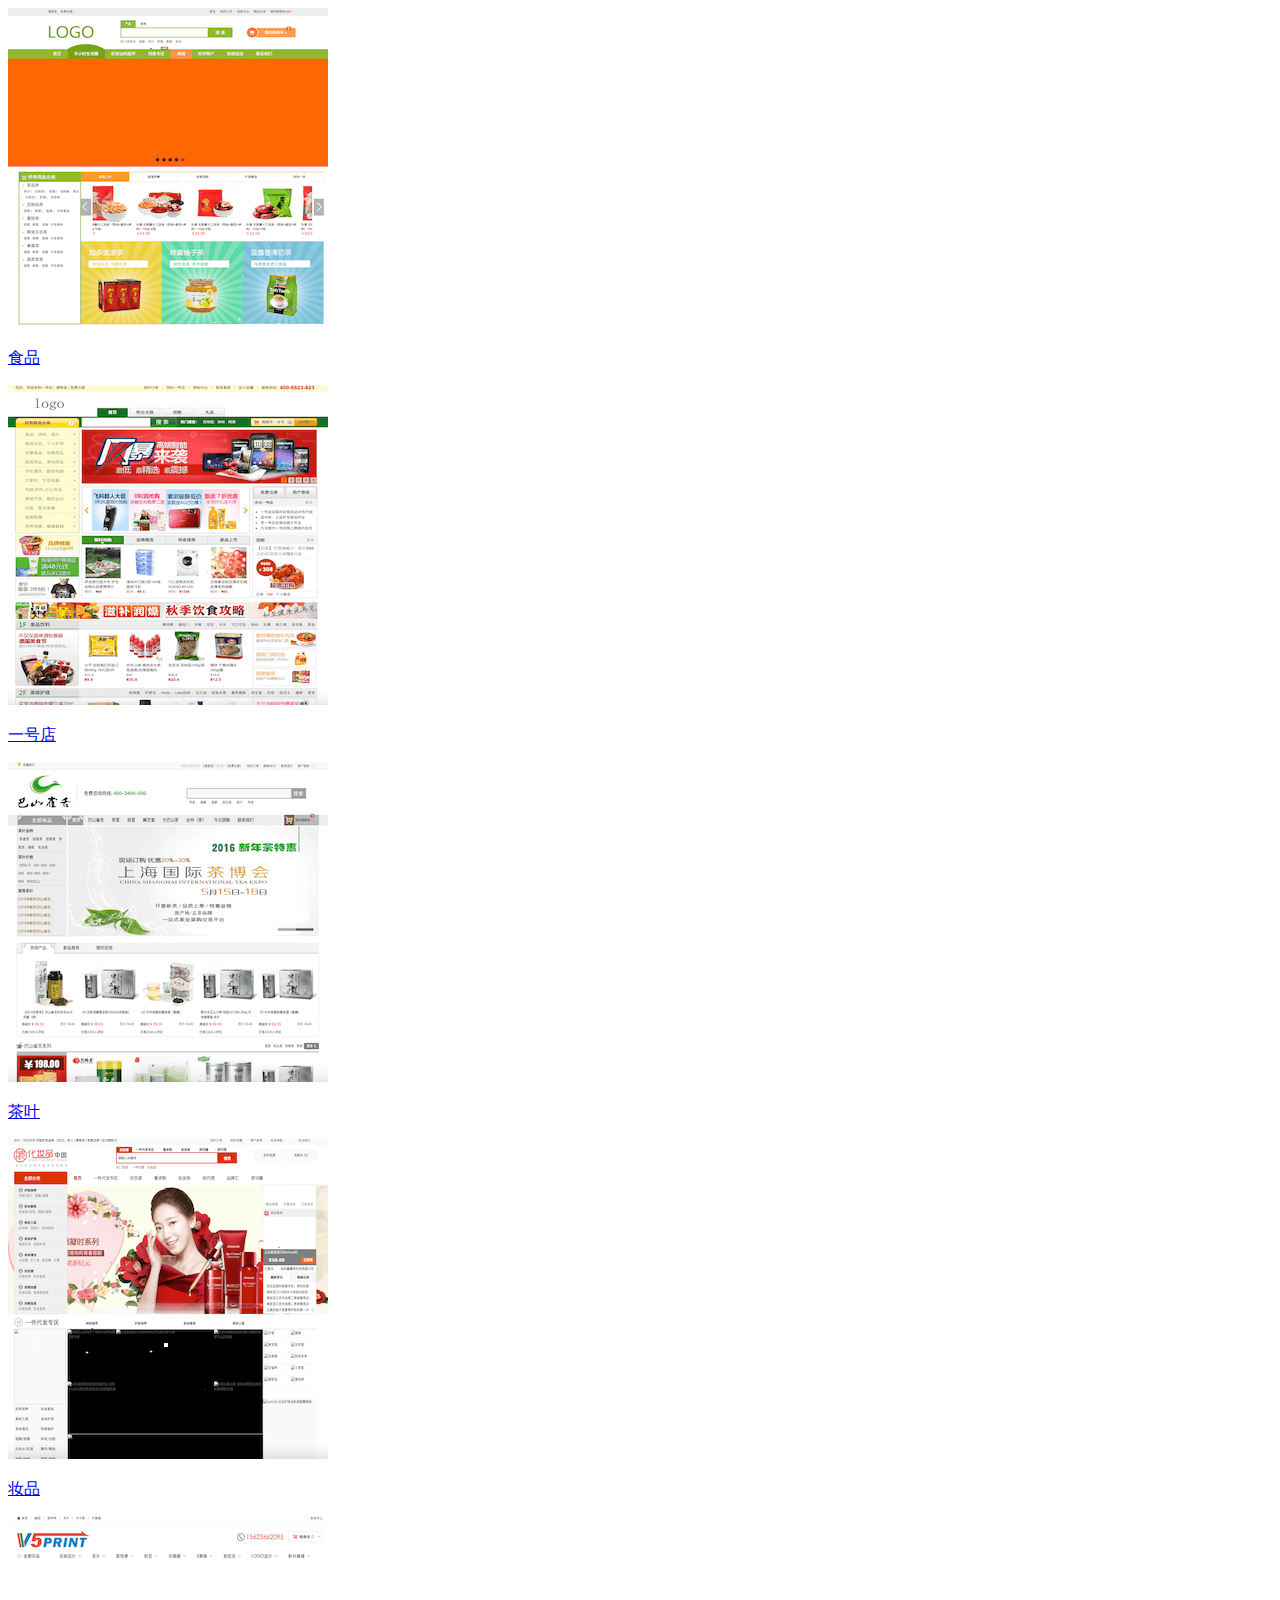
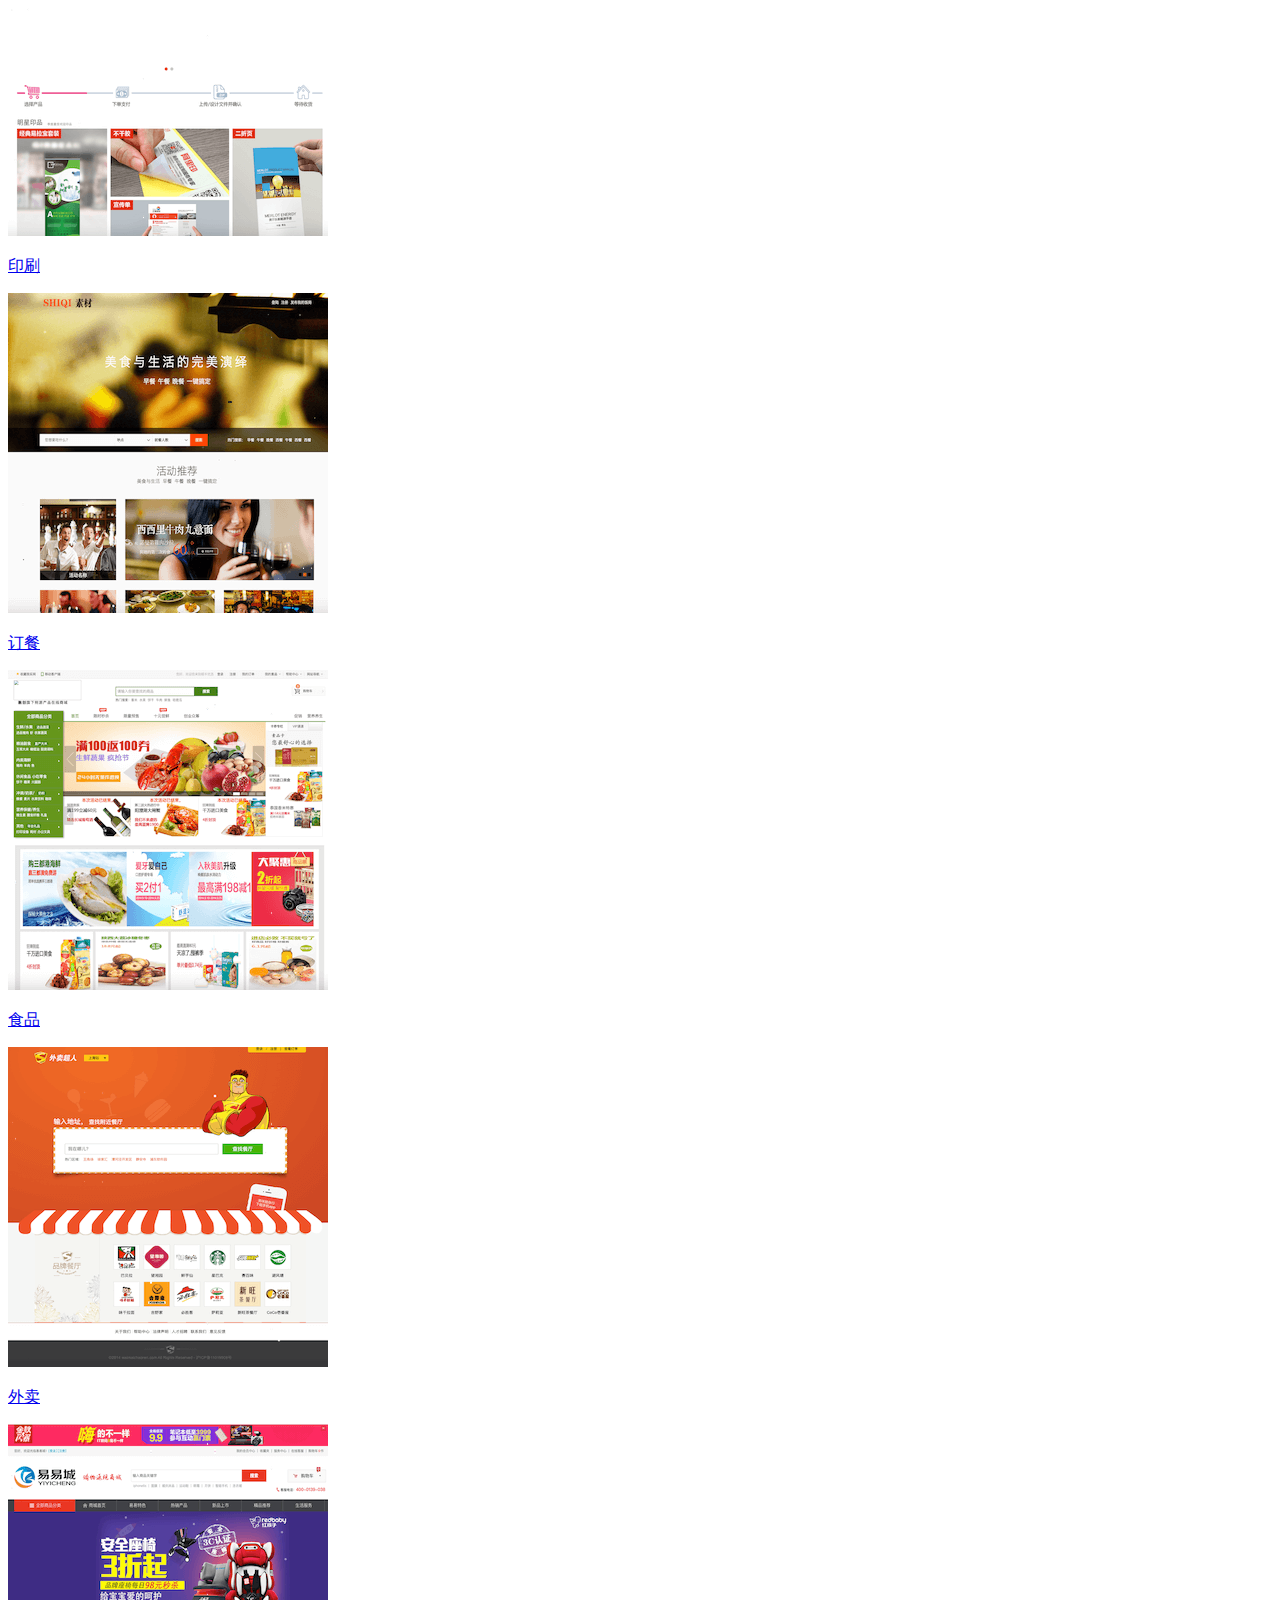
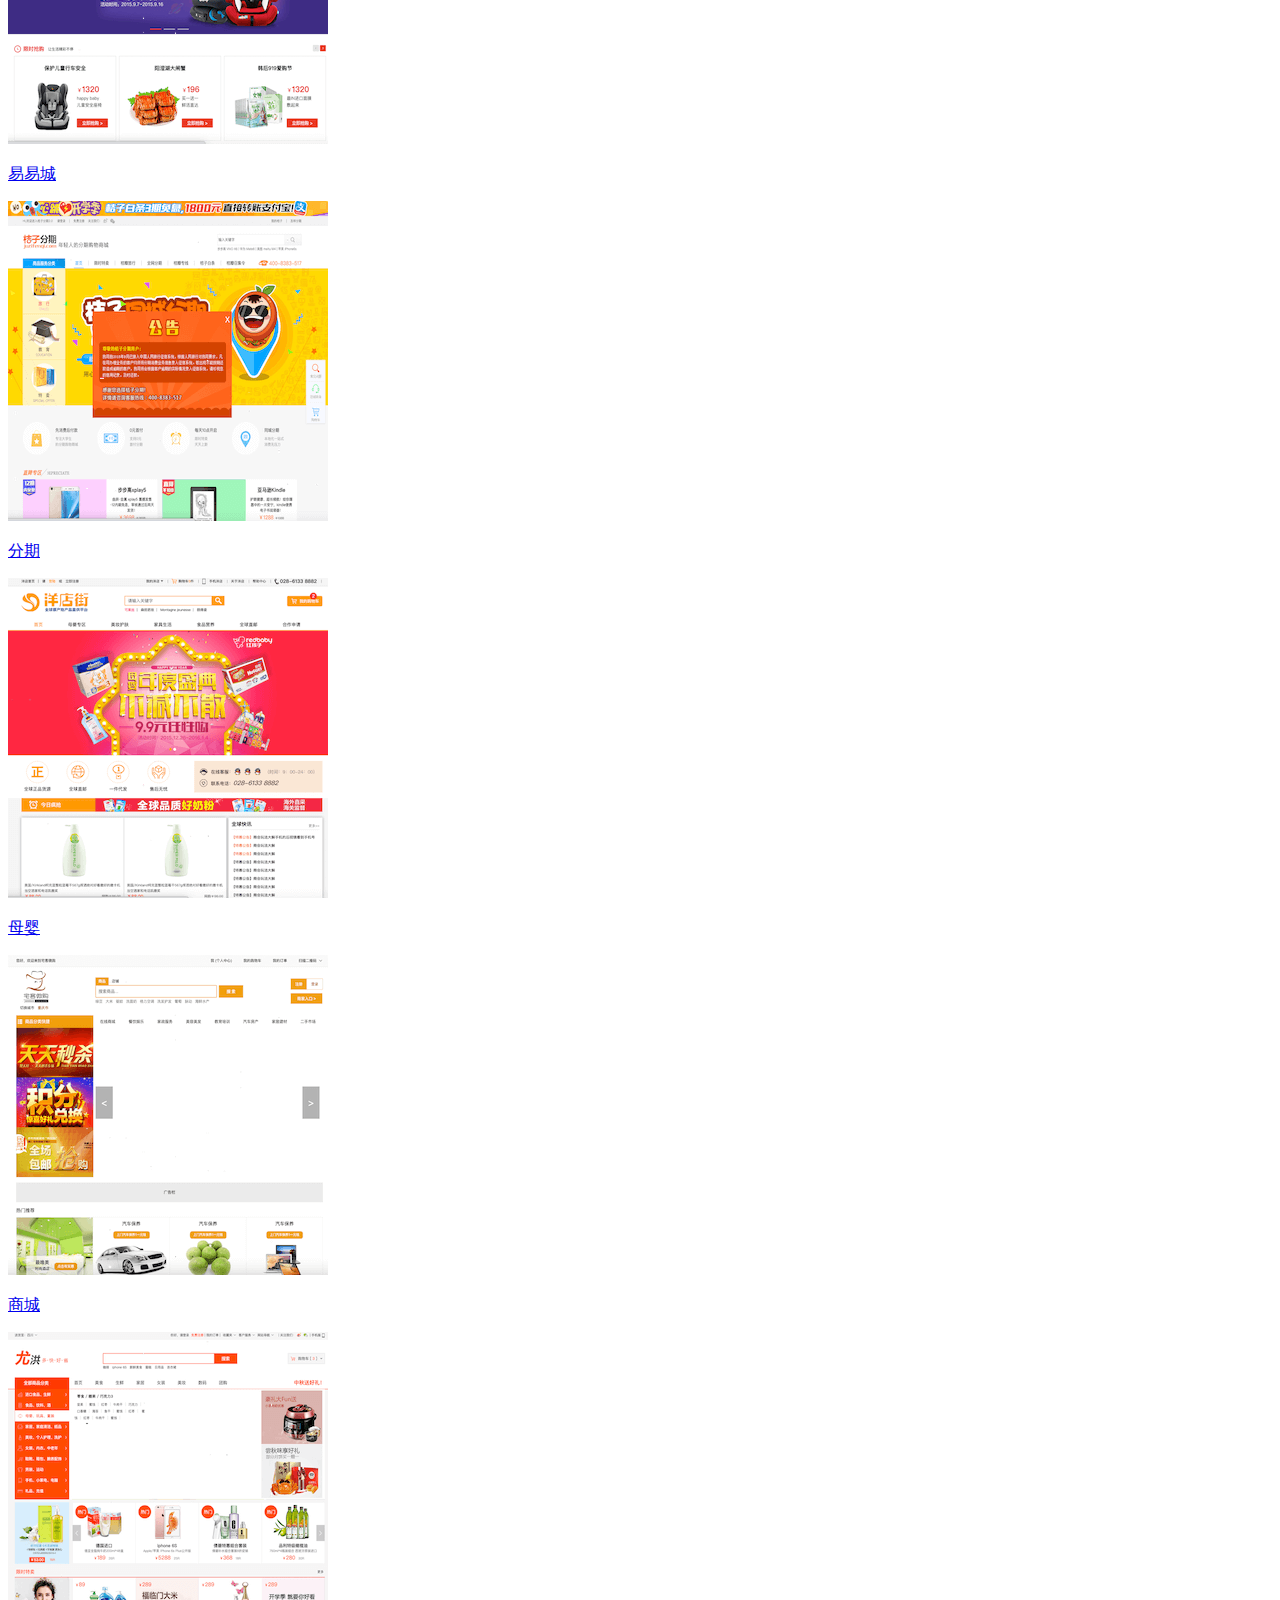
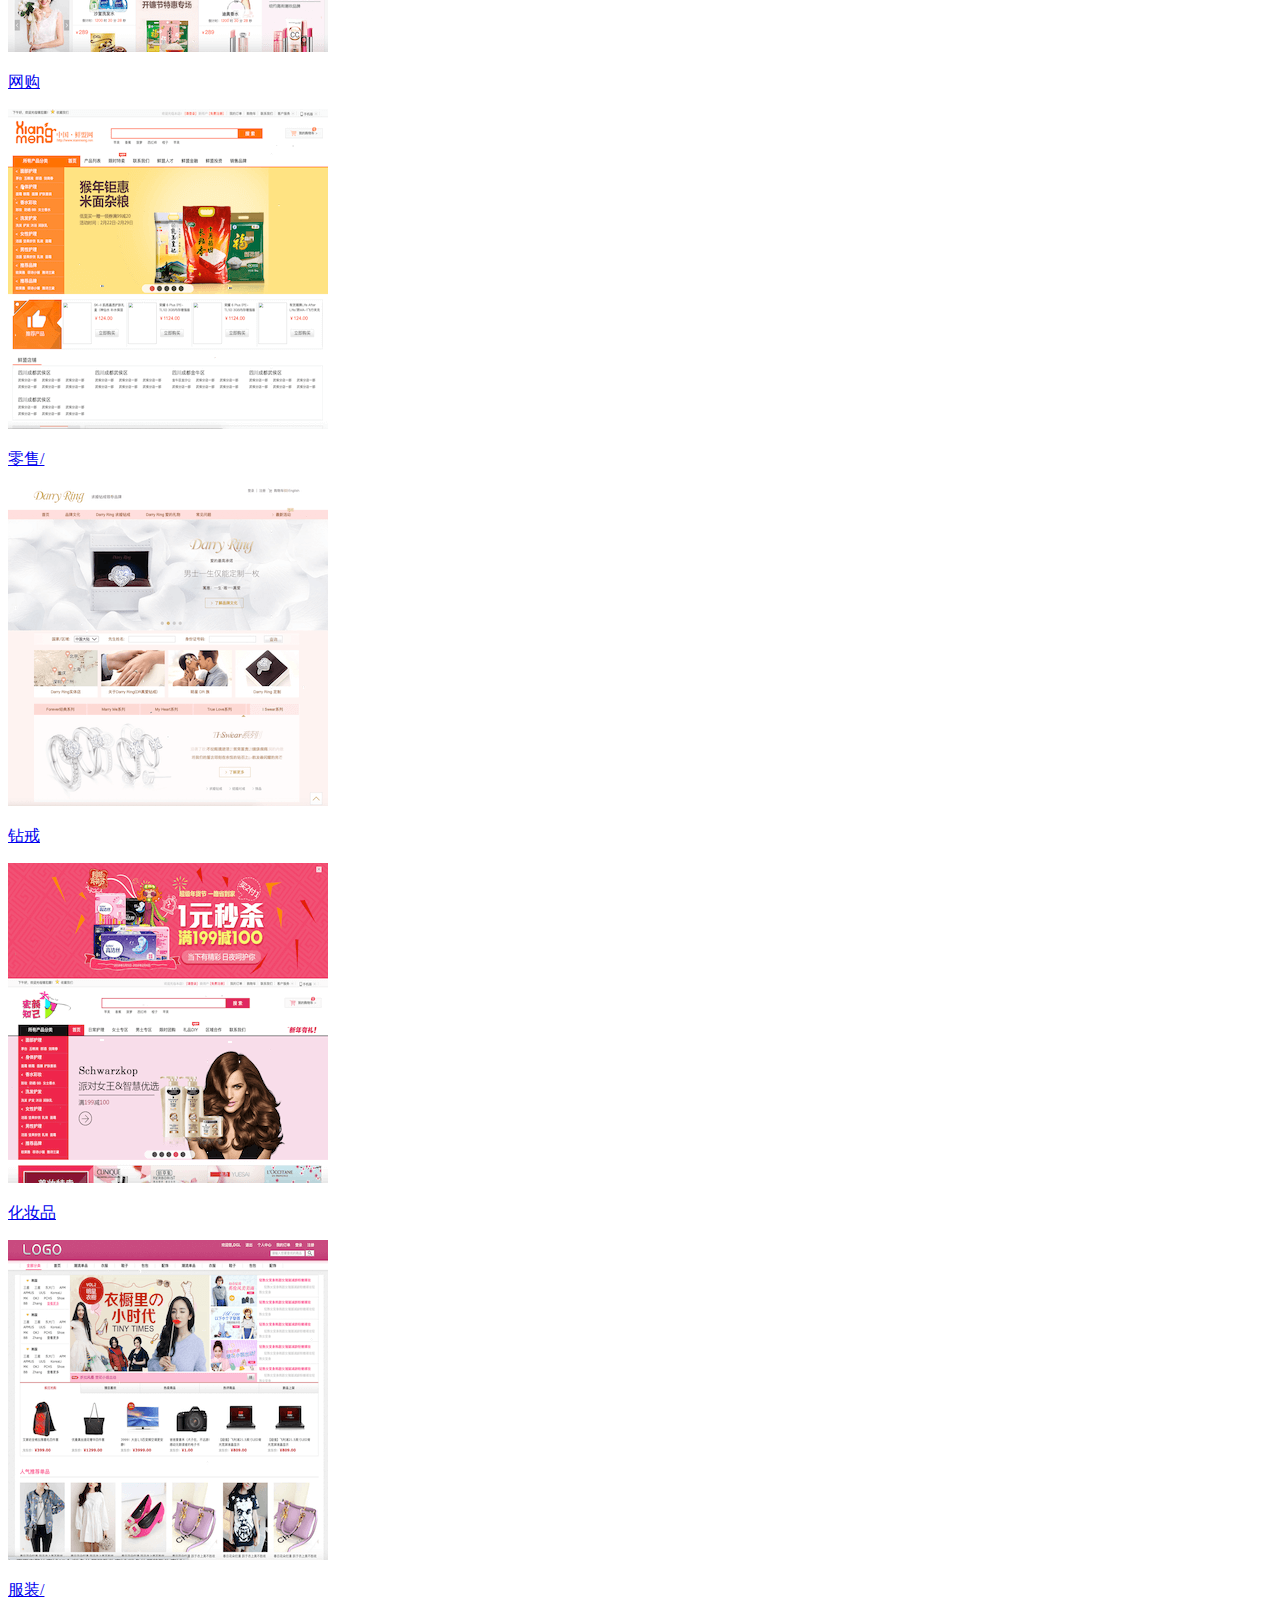
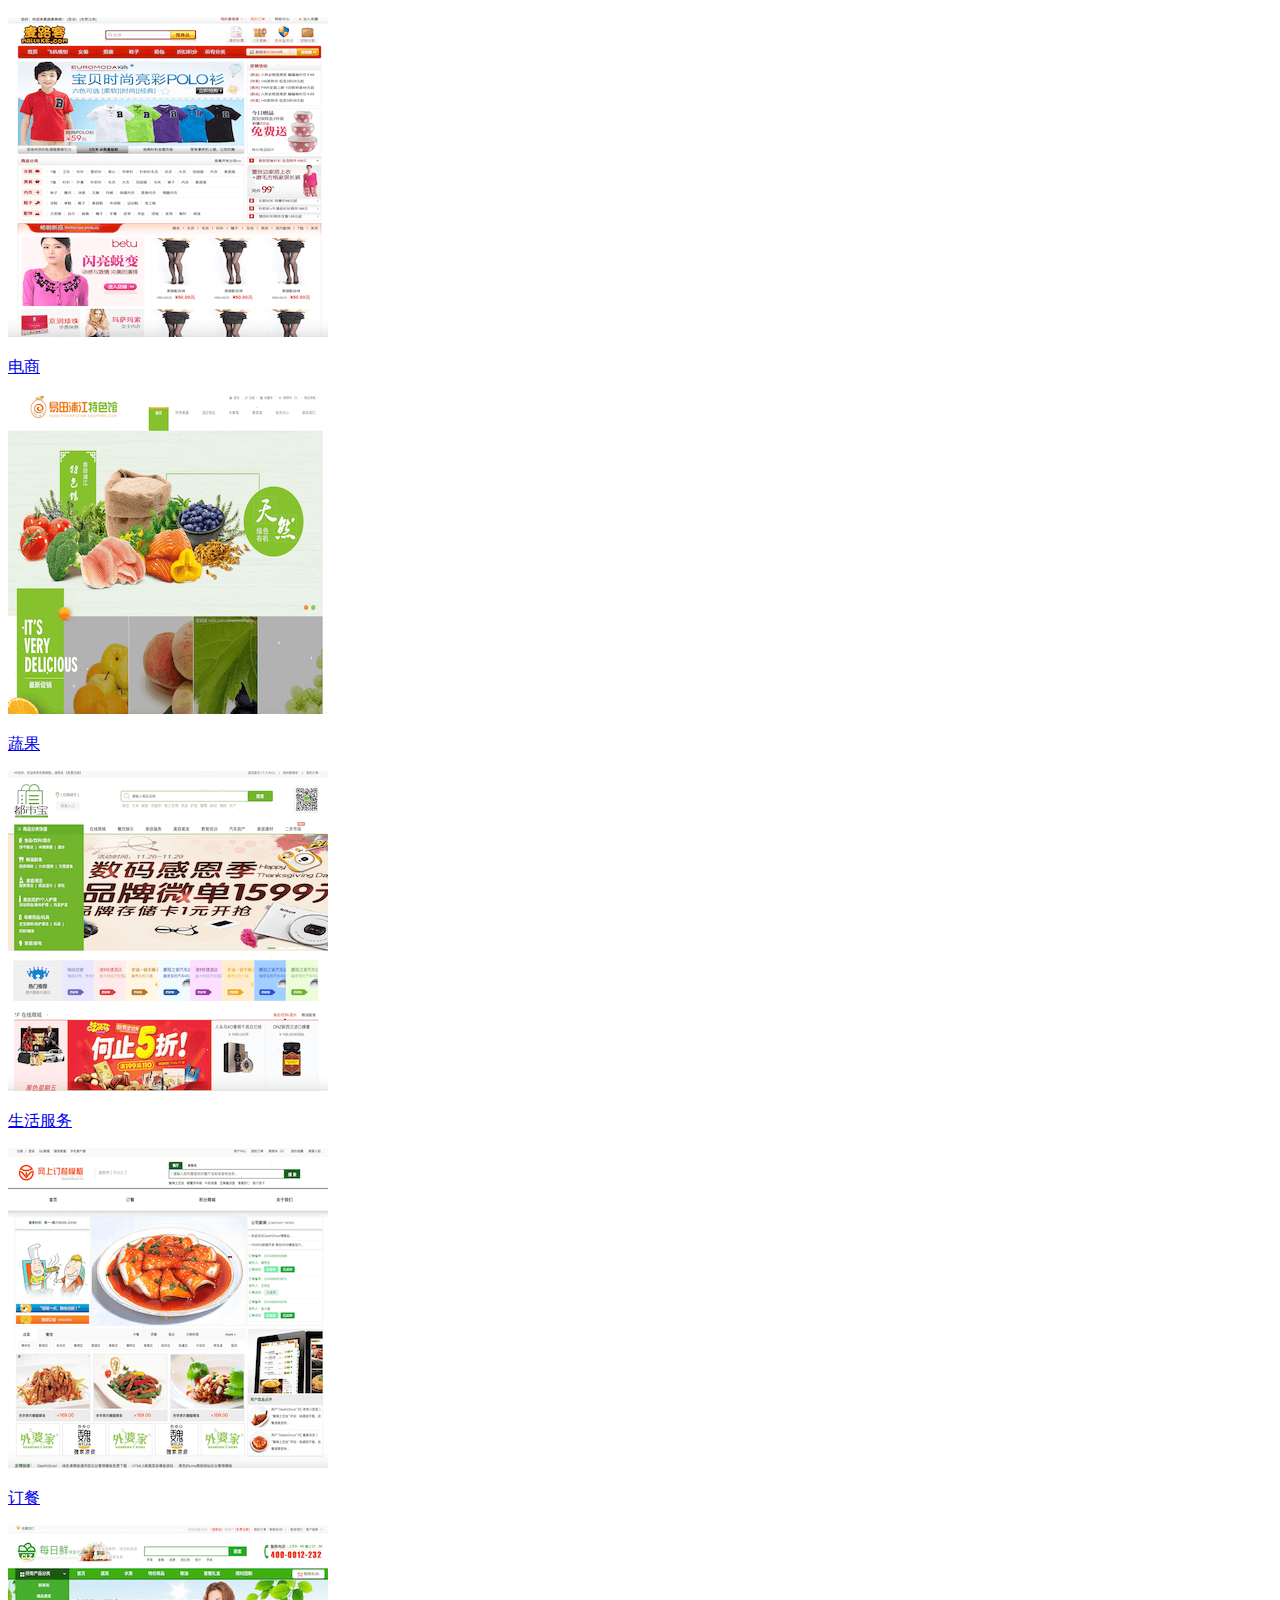
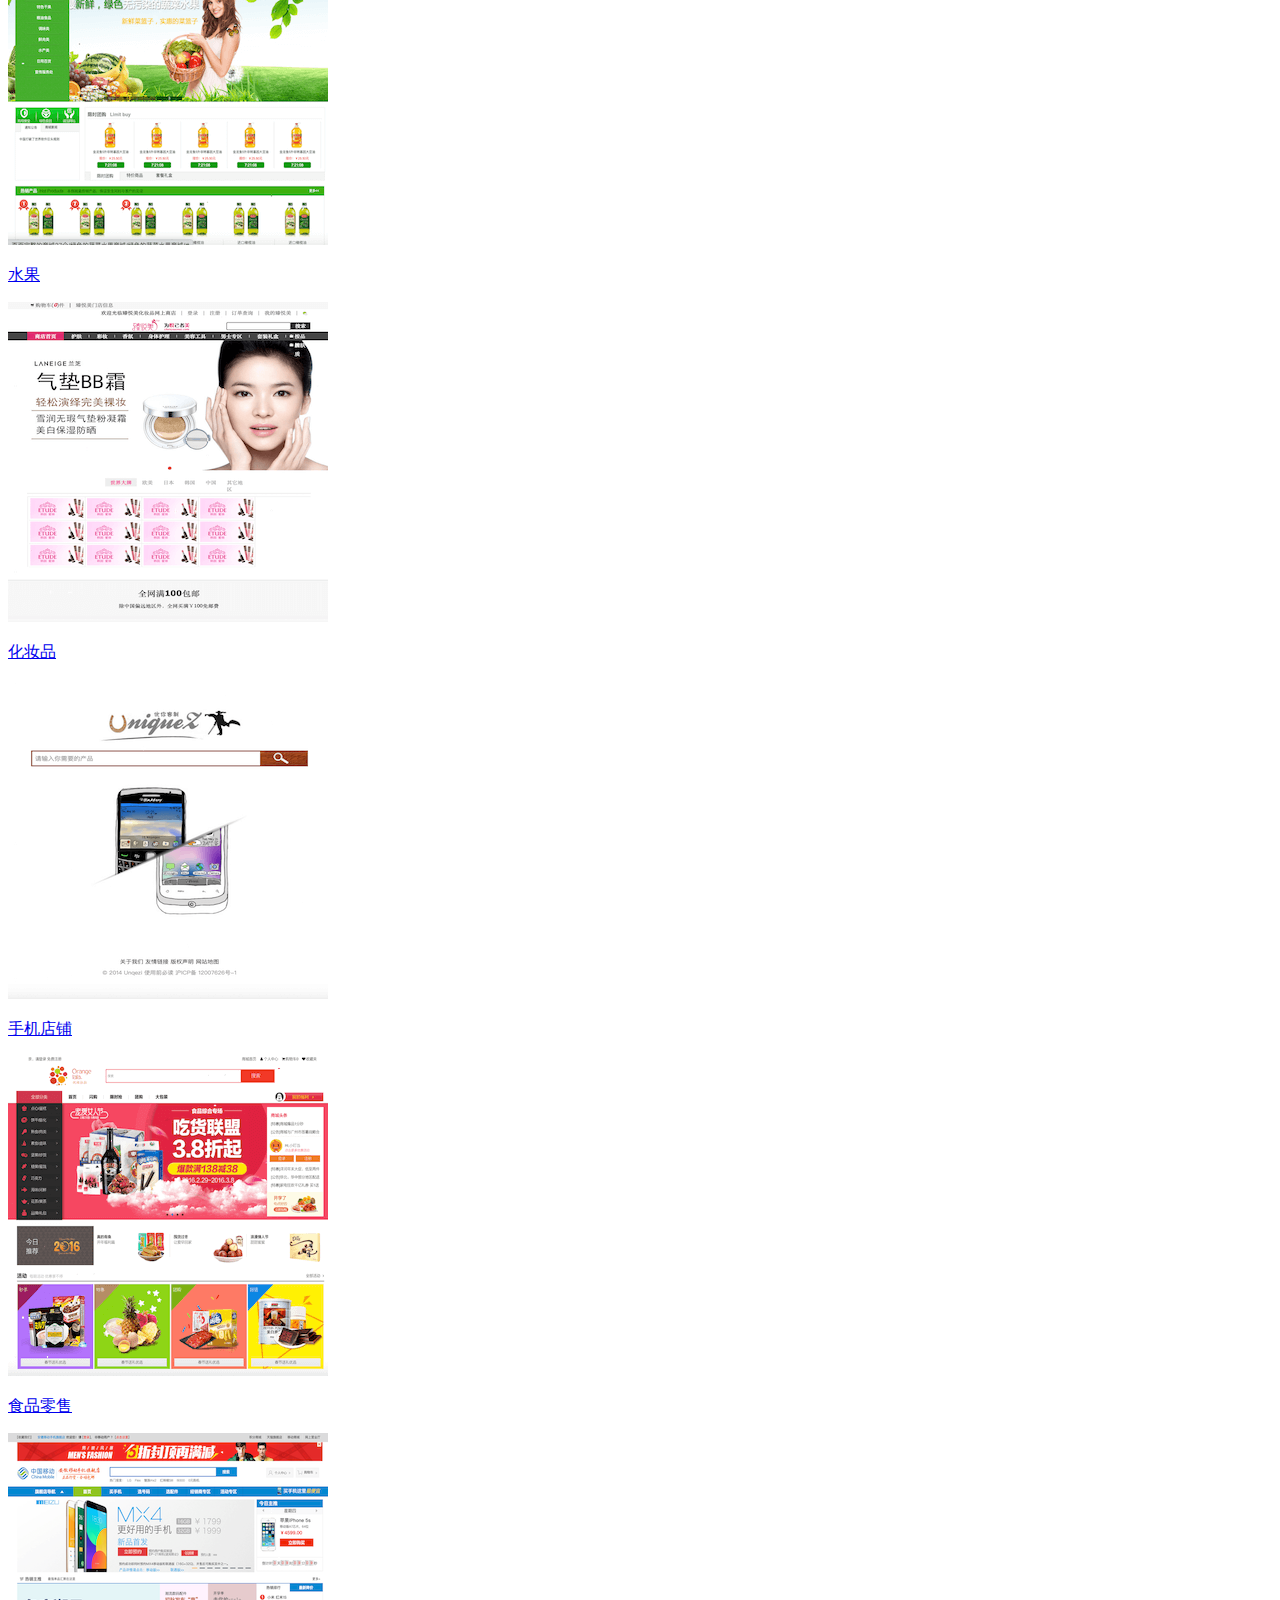
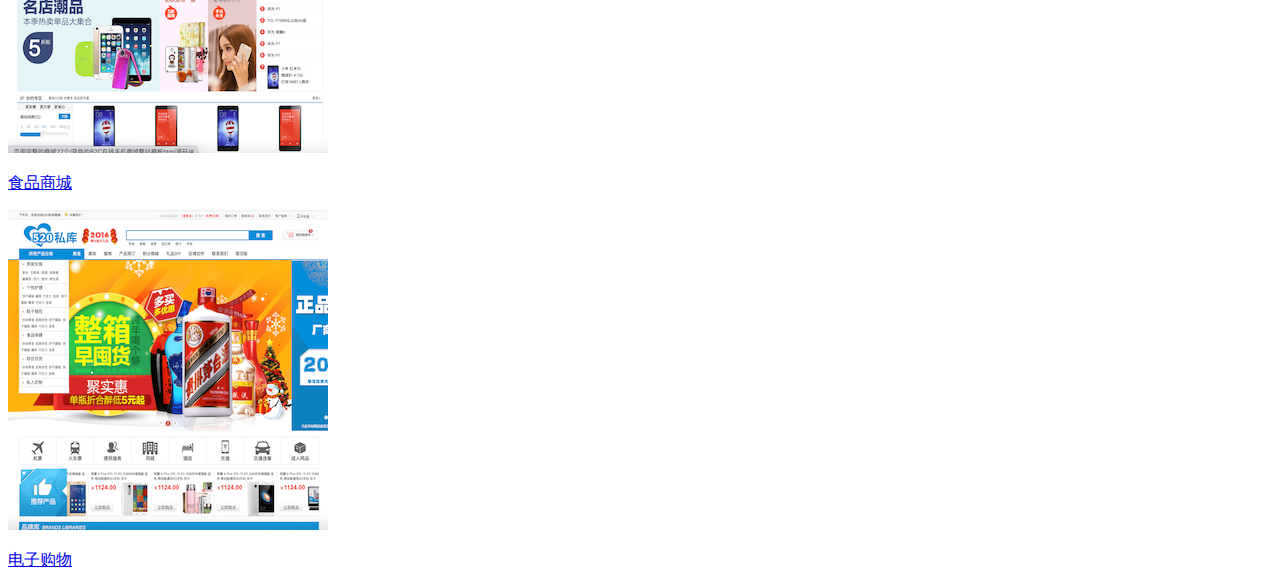
==== showsites202005/index.html @ 72bbdd8f "网站缩略，名称可跳转到部署网站" ====
<!DOCTYPE html>
<html>

<head>
    <meta charset="utf-8">
    <meta name="viewport" content="width=device-width, initial-scale=1">
    <link rel="stylesheet" href="css/style.css">
    <title>show</title>
</head>

<body>
    <section>
        <img src="images/thumb1.png" alt="">
        <p>
            <a href="https://0.vhai.com/0%E7%94%B5%E8%84%91%E6%A8%A1%E6%9D%BF%E5%A4%A7%E6%A6%829900%E4%B8%AA/%E5%95%86%E5%9F%8E%E6%A8%A1%E6%9D%BF60%E4%B8%AA/1%E3%80%81%E9%A1%B5%E9%9D%A2%E5%AE%8C%E6%95%B4%E7%9A%84%E5%95%86%E5%9F%8E27%E4%B8%AA/%E3%80%90kk%E6%A2%A6%E7%A9%BA%E9%97%B4%E4%B8%93%E4%B8%9A%E5%BC%80%E5%8F%91%E3%80%91%E9%A3%9F%E5%93%81/">食品</a>
        </p>
    </section>
    <section>
        <img src="images/thumb2.png" alt="">
        <p>
            <a href="https://0.vhai.com/0%E7%94%B5%E8%84%91%E6%A8%A1%E6%9D%BF%E5%A4%A7%E6%A6%829900%E4%B8%AA/%E5%95%86%E5%9F%8E%E6%A8%A1%E6%9D%BF60%E4%B8%AA/1%E3%80%81%E9%A1%B5%E9%9D%A2%E5%AE%8C%E6%95%B4%E7%9A%84%E5%95%86%E5%9F%8E27%E4%B8%AA/%E4%B8%80%E5%8F%B7%E5%BA%97%E7%BD%91%E4%B8%8A%E5%95%86%E5%9F%8E%E6%A8%A1%E6%9D%BF_%E4%B8%80%E5%8F%B7%E5%BA%97html%E7%94%B5%E5%AD%90%E5%95%86%E5%9F%8E%E6%A8%A1%E6%9D%BF%EF%BC%88%E8%B4%AD%E7%89%A9%E8%BD%A6%E6%95%B0%E5%AD%97%E5%8F%AF%E5%8F%98%EF%BC%8C%E9%87%91%E9%A2%9D%E4%B8%8D%E5%8F%98%EF%BC%89/">一号店</a>
        </p>
    </section>
    <section>
        <img src="images/thumb3.png" alt="">
        <p>
            <a href="https://0.vhai.com/0%E7%94%B5%E8%84%91%E6%A8%A1%E6%9D%BF%E5%A4%A7%E6%A6%829900%E4%B8%AA/%E5%95%86%E5%9F%8E%E6%A8%A1%E6%9D%BF60%E4%B8%AA/1%E3%80%81%E9%A1%B5%E9%9D%A2%E5%AE%8C%E6%95%B4%E7%9A%84%E5%95%86%E5%9F%8E27%E4%B8%AA/%E4%B8%AD%E5%9B%BD%E9%A3%8E%E7%9A%84%E8%8C%B6%E5%8F%B6%E9%94%80%E5%94%AE%E5%95%86%E5%9F%8E%E7%BD%91%E7%AB%99%E6%A8%A1%E6%9D%BFhtml%E6%BA%90%E7%A0%81/">茶叶</a>
        </p>
    </section>
    <section>
        <img src="images/thumb4.png" alt="">
        <p>
            <a href="https://0.vhai.com/0%E7%94%B5%E8%84%91%E6%A8%A1%E6%9D%BF%E5%A4%A7%E6%A6%829900%E4%B8%AA/%E5%95%86%E5%9F%8E%E6%A8%A1%E6%9D%BF60%E4%B8%AA/1%E3%80%81%E9%A1%B5%E9%9D%A2%E5%AE%8C%E6%95%B4%E7%9A%84%E5%95%86%E5%9F%8E27%E4%B8%AA/%E4%BB%BF%E4%B8%AD%E5%9B%BD%E5%8C%96%E5%A6%86%E5%93%81%E5%95%86%E5%9F%8E%E7%BD%91%E7%AB%99%E6%95%B4%E7%AB%99%E6%A8%A1%E6%9D%BFhtml%E6%BA%90%E7%A0%81%EF%BC%88%E8%B4%AD%E7%89%A9%E8%BD%A6%E5%92%8C%E9%87%91%E9%A2%9D%E6%95%B0%E5%AD%97%E5%8F%AF%E5%8F%98%EF%BC%89/">妆品</a></p>
    </section>
    <section>
        <img src="images/thumb5.png" alt="">
        <p>
            <a href="https://0.vhai.com/0%E7%94%B5%E8%84%91%E6%A8%A1%E6%9D%BF%E5%A4%A7%E6%A6%829900%E4%B8%AA/%E5%95%86%E5%9F%8E%E6%A8%A1%E6%9D%BF60%E4%B8%AA/1%E3%80%81%E9%A1%B5%E9%9D%A2%E5%AE%8C%E6%95%B4%E7%9A%84%E5%95%86%E5%9F%8E27%E4%B8%AA/%E5%8D%B0%E5%88%B7%E5%95%86%E5%9F%8E%E6%A8%A1%E6%9D%BF/">印刷</a></p>
    </section>
    <section>
        <img src="images/thumb6.png" alt="">
        <p>
            <a href="https://0.vhai.com/0%E7%94%B5%E8%84%91%E6%A8%A1%E6%9D%BF%E5%A4%A7%E6%A6%829900%E4%B8%AA/%E5%95%86%E5%9F%8E%E6%A8%A1%E6%9D%BF60%E4%B8%AA/1%E3%80%81%E9%A1%B5%E9%9D%A2%E5%AE%8C%E6%95%B4%E7%9A%84%E5%95%86%E5%9F%8E27%E4%B8%AA/%E5%9C%A8%E7%BA%BF%E7%BE%8E%E9%A3%9F%E8%AE%A2%E9%A4%90%E7%BD%91%E7%AB%99html%E6%A8%A1%E6%9D%BF%E6%BA%90%E7%A0%81/">订餐</a></p>
    </section>
    <section>
        <img src="images/thumb7.png" alt="">
        <p>
            <a href="https://0.vhai.com/0%E7%94%B5%E8%84%91%E6%A8%A1%E6%9D%BF%E5%A4%A7%E6%A6%829900%E4%B8%AA/%E5%95%86%E5%9F%8E%E6%A8%A1%E6%9D%BF60%E4%B8%AA/1%E3%80%81%E9%A1%B5%E9%9D%A2%E5%AE%8C%E6%95%B4%E7%9A%84%E5%95%86%E5%9F%8E27%E4%B8%AA/%E5%9C%A8%E7%BA%BF%E9%A3%9F%E5%93%81%E5%95%86%E5%9F%8E%E8%B4%AD%E7%89%A9%E7%BD%91%E7%AB%99html%E6%BA%90%E7%A0%81%EF%BC%88%E8%B4%AD%E7%89%A9%E8%BD%A6%E6%95%B0%E5%AD%97%E5%8F%AF%E5%8F%98%EF%BC%8C%E9%87%91%E9%A2%9D%E4%B8%8D%E5%8F%98%EF%BC%89/">食品</a></p>
    </section>
    <section>
        <img src="images/thumb8.png" alt="">
        <p>
            <a href="https://0.vhai.com/0%E7%94%B5%E8%84%91%E6%A8%A1%E6%9D%BF%E5%A4%A7%E6%A6%829900%E4%B8%AA/%E5%95%86%E5%9F%8E%E6%A8%A1%E6%9D%BF60%E4%B8%AA/1%E3%80%81%E9%A1%B5%E9%9D%A2%E5%AE%8C%E6%95%B4%E7%9A%84%E5%95%86%E5%9F%8E27%E4%B8%AA/%E5%A4%96%E5%8D%96%E8%B6%85%E4%BA%BA%E9%A4%90%E9%A5%AE%E7%BD%91%E7%AB%99%E7%94%A8%E6%88%B7%E4%B8%AD%E5%BF%83%E6%A8%A1%E6%9D%BFhtml%E5%85%A8%E5%A5%97%EF%BC%88%E8%B4%AD%E7%89%A9%E8%BD%A6%E6%95%B0%E5%AD%97%E5%8F%AF%E5%8F%98%EF%BC%8C%E9%87%91%E9%A2%9D%E4%B8%8D%E5%8F%98%EF%BC%89/%E5%A4%96%E5%8D%96%E8%B6%85%E4%BA%BA%E5%85%A8%E5%A5%97%E7%BD%91%E7%AB%99%E6%A8%A1%E6%9D%BF/">外卖</a></p>
    </section>
    <section>
        <img src="images/thumb9.png" alt="">
        <p>
            <a href="https://0.vhai.com/0%E7%94%B5%E8%84%91%E6%A8%A1%E6%9D%BF%E5%A4%A7%E6%A6%829900%E4%B8%AA/%E5%95%86%E5%9F%8E%E6%A8%A1%E6%9D%BF60%E4%B8%AA/1%E3%80%81%E9%A1%B5%E9%9D%A2%E5%AE%8C%E6%95%B4%E7%9A%84%E5%95%86%E5%9F%8E27%E4%B8%AA/%E6%98%93%E6%98%93%E5%9F%8E%E7%94%B5%E5%AD%90%E5%95%86%E5%9F%8E%E8%BF%94%E7%8E%B0%E5%95%86%E5%9F%8E%E6%A8%A1%E6%9D%BFhtml%E6%BA%90%E7%A0%81/HTML/">易易城</a></p>
    </section>
    <section>
        <img src="images/thumb10.png" alt="">
        <p>
            <a href="https://0.vhai.com/0%E7%94%B5%E8%84%91%E6%A8%A1%E6%9D%BF%E5%A4%A7%E6%A6%829900%E4%B8%AA/%E5%95%86%E5%9F%8E%E6%A8%A1%E6%9D%BF60%E4%B8%AA/1%E3%80%81%E9%A1%B5%E9%9D%A2%E5%AE%8C%E6%95%B4%E7%9A%84%E5%95%86%E5%9F%8E27%E4%B8%AA/%E6%A1%94%E5%AD%90%E5%88%86%E6%9C%9F%E8%B4%AD%E7%89%A9%E7%94%B5%E5%AD%90%E5%95%86%E5%9F%8E%E6%A8%A1%E6%9D%BF%E5%85%A8%E5%A5%97%E6%BA%90%E7%A0%81/2016322/">分期</a></p>
    </section>
    <section>
        <img src="images/thumb11.png" alt="">
        <p>
            <a href="https://0.vhai.com/0%E7%94%B5%E8%84%91%E6%A8%A1%E6%9D%BF%E5%A4%A7%E6%A6%829900%E4%B8%AA/%E5%95%86%E5%9F%8E%E6%A8%A1%E6%9D%BF60%E4%B8%AA/1%E3%80%81%E9%A1%B5%E9%9D%A2%E5%AE%8C%E6%95%B4%E7%9A%84%E5%95%86%E5%9F%8E27%E4%B8%AA/%E6%A9%99%E8%89%B2%E7%9A%84%E5%9C%A8%E7%BA%BF%E6%AF%8D%E5%A9%B4%E8%B4%AD%E7%89%A9%E5%95%86%E5%9F%8Ehtml%E6%A8%A1%E6%9D%BF%E6%BA%90%E7%A0%81/">母婴</a></p>
    </section>
    <section>
        <img src="images/thumb12.png" alt="">
        <p>
            <a href="https://0.vhai.com/0%E7%94%B5%E8%84%91%E6%A8%A1%E6%9D%BF%E5%A4%A7%E6%A6%829900%E4%B8%AA/%E5%95%86%E5%9F%8E%E6%A8%A1%E6%9D%BF60%E4%B8%AA/1%E3%80%81%E9%A1%B5%E9%9D%A2%E5%AE%8C%E6%95%B4%E7%9A%84%E5%95%86%E5%9F%8E27%E4%B8%AA/%E6%A9%99%E8%89%B2%E7%9A%84%E7%BD%91%E4%B8%8A%E7%94%B5%E5%AD%90%E5%95%86%E5%9F%8E%E7%BD%91%E7%AB%99html%E6%95%B4%E7%AB%99%E6%BA%90%E7%A0%81%EF%BC%88%E8%B4%AD%E7%89%A9%E8%BD%A6%E6%95%B0%E5%AD%97%E5%8F%AF%E5%8F%98%EF%BC%8C%E9%87%91%E9%A2%9D%E4%B8%8D%E5%8F%98%EF%BC%89/%E4%B8%AD%E6%9E%97%E9%A1%B9%E7%9B%AE/">商城</a></p>
    </section>
    <section>
        <img src="images/thumb13.png" alt="">
        <p>
            <a href="https://0.vhai.com/0%E7%94%B5%E8%84%91%E6%A8%A1%E6%9D%BF%E5%A4%A7%E6%A6%829900%E4%B8%AA/%E5%95%86%E5%9F%8E%E6%A8%A1%E6%9D%BF60%E4%B8%AA/1%E3%80%81%E9%A1%B5%E9%9D%A2%E5%AE%8C%E6%95%B4%E7%9A%84%E5%95%86%E5%9F%8E27%E4%B8%AA/%E6%A9%99%E8%89%B2%E7%9A%84%E7%BD%91%E4%B8%8A%E8%B4%AD%E7%89%A9%E9%9B%B6%E5%94%AE%E5%95%86%E5%9F%8E%E7%BD%91%E7%AB%99html%E6%BA%90%E7%A0%81%EF%BC%88%E8%B4%AD%E7%89%A9%E8%BD%A6%E6%95%B0%E5%AD%97%E5%8F%AF%E5%8F%98%EF%BC%8C%E9%87%91%E9%A2%9D%E4%B8%8D%E5%8F%98%EF%BC%89/%E5%B0%A4%E6%B4%AAWeb/Index.html">网购</a></p>
    </section>
    <section>
        <img src="images/thumb14.png" alt="">
        <p>
            <a href="https://0.vhai.com/0%E7%94%B5%E8%84%91%E6%A8%A1%E6%9D%BF%E5%A4%A7%E6%A6%829900%E4%B8%AA/%E5%95%86%E5%9F%8E%E6%A8%A1%E6%9D%BF60%E4%B8%AA/1%E3%80%81%E9%A1%B5%E9%9D%A2%E5%AE%8C%E6%95%B4%E7%9A%84%E5%95%86%E5%9F%8E27%E4%B8%AA/%E6%A9%99%E8%89%B2%E7%9A%84%E9%A3%9F%E5%93%81%E9%9B%B6%E5%94%AE%E7%BB%BC%E5%90%88%E5%95%86%E5%9F%8E%E6%A8%A1%E6%9D%BF/%E6%A9%99%E8%89%B2%E5%95%86%E5%9F%8Eweb/Home.html">零售/</a></p>
    </section>
    <section>
        <img src="images/thumb15.png" alt="">
        <p>
            <a href="https://0.vhai.com/0%E7%94%B5%E8%84%91%E6%A8%A1%E6%9D%BF%E5%A4%A7%E6%A6%829900%E4%B8%AA/%E5%95%86%E5%9F%8E%E6%A8%A1%E6%9D%BF60%E4%B8%AA/1%E3%80%81%E9%A1%B5%E9%9D%A2%E5%AE%8C%E6%95%B4%E7%9A%84%E5%95%86%E5%9F%8E27%E4%B8%AA/%E7%B2%89%E8%89%B2%E6%B5%AA%E6%BC%AB%E9%92%BB%E6%88%92%E7%BD%91%E4%B8%8A%E5%95%86%E5%9F%8E%E6%A8%A1%E6%9D%BF%E5%85%A8%E5%A5%97html/">钻戒</a></p>
    </section>
    <section>
        <img src="images/thumb16.png" alt="">
        <p>
            <a href="https://0.vhai.com/0%E7%94%B5%E8%84%91%E6%A8%A1%E6%9D%BF%E5%A4%A7%E6%A6%829900%E4%B8%AA/%E5%95%86%E5%9F%8E%E6%A8%A1%E6%9D%BF60%E4%B8%AA/1%E3%80%81%E9%A1%B5%E9%9D%A2%E5%AE%8C%E6%95%B4%E7%9A%84%E5%95%86%E5%9F%8E27%E4%B8%AA/%E7%B2%89%E8%89%B2%E7%9A%84%E5%A5%B3%E6%80%A7%E5%8C%96%E5%A6%86%E5%93%81%E5%95%86%E5%9F%8E%E6%A8%A1%E6%9D%BFhtml%E6%BA%90%E7%A0%81/%E5%95%86%E5%9F%8Eweb/">化妆品</a></p>
    </section>
    <section>
        <img src="images/thumb17.png" alt="">
        <p>
            <a href="https://0.vhai.com/0%E7%94%B5%E8%84%91%E6%A8%A1%E6%9D%BF%E5%A4%A7%E6%A6%829900%E4%B8%AA/%E5%95%86%E5%9F%8E%E6%A8%A1%E6%9D%BF60%E4%B8%AA/1%E3%80%81%E9%A1%B5%E9%9D%A2%E5%AE%8C%E6%95%B4%E7%9A%84%E5%95%86%E5%9F%8E27%E4%B8%AA/%E7%B2%89%E8%89%B2%E7%9A%84%E6%9C%8D%E8%A3%85%E8%B4%AD%E7%89%A9%E5%95%86%E5%9F%8E/">服装/</a></p>
    </section>
    <section><img src="images/thumb18.png" alt="">
        <p><a href="https://0.vhai.com/0%E7%94%B5%E8%84%91%E6%A8%A1%E6%9D%BF%E5%A4%A7%E6%A6%829900%E4%B8%AA/%E5%95%86%E5%9F%8E%E6%A8%A1%E6%9D%BF60%E4%B8%AA/1%E3%80%81%E9%A1%B5%E9%9D%A2%E5%AE%8C%E6%95%B4%E7%9A%84%E5%95%86%E5%9F%8E27%E4%B8%AA/%E7%BA%A2%E8%89%B2%E7%9A%84%E9%BA%A6%E8%B7%AF%E5%AE%A2%E7%94%B5%E5%AD%90%E8%B4%AD%E7%89%A9%E5%95%86%E5%9F%8E%E6%95%B4%E7%AB%99html%E6%A8%A1%E6%9D%BF%EF%BC%88%E8%B4%AD%E7%89%A9%E8%BD%A6%E5%92%8C%E9%87%91%E9%A2%9D%E6%95%B0%E5%AD%97%E5%8F%AF%E5%8F%98%EF%BC%89/">电商</a></p>
    </section>
    <section><img src="images/thumb19.png" alt="">
        <p><a href="https://0.vhai.com/0%E7%94%B5%E8%84%91%E6%A8%A1%E6%9D%BF%E5%A4%A7%E6%A6%829900%E4%B8%AA/%E5%95%86%E5%9F%8E%E6%A8%A1%E6%9D%BF60%E4%B8%AA/1%E3%80%81%E9%A1%B5%E9%9D%A2%E5%AE%8C%E6%95%B4%E7%9A%84%E5%95%86%E5%9F%8E27%E4%B8%AA/%E7%BB%BF%E8%89%B2%E5%AE%BD%E5%B1%8F%E7%9A%84%E7%BD%91%E4%B8%8A%E8%94%AC%E8%8F%9C%E6%B0%B4%E6%9E%9C%E5%95%86%E5%9F%8Ehtml%E8%B4%AD%E7%89%A9%E6%A8%A1%E6%9D%BF/">蔬果</a></p>
    </section>
    <section><img src="images/thumb20.png" alt="">
        <p><a href="https://0.vhai.com/0%E7%94%B5%E8%84%91%E6%A8%A1%E6%9D%BF%E5%A4%A7%E6%A6%829900%E4%B8%AA/%E5%95%86%E5%9F%8E%E6%A8%A1%E6%9D%BF60%E4%B8%AA/1%E3%80%81%E9%A1%B5%E9%9D%A2%E5%AE%8C%E6%95%B4%E7%9A%84%E5%95%86%E5%9F%8E27%E4%B8%AA/%E7%BB%BF%E8%89%B2%E7%9A%84%E7%94%9F%E6%B4%BB%E6%9C%8D%E5%8A%A1%E5%B9%B3%E5%8F%B0%E8%B4%AD%E7%89%A9%E5%95%86%E5%9F%8E%E6%A8%A1%E6%9D%BFhtml%E6%BA%90%E7%A0%81%EF%BC%88%E8%B4%AD%E7%89%A9%E8%BD%A6%E6%95%B0%E5%AD%97%E5%8F%AF%E5%8F%98%EF%BC%8C%E9%87%91%E9%A2%9D%E4%B8%8D%E5%8F%98%EF%BC%89/%E4%B8%AD%E6%9E%97%E9%A1%B9%E7%9B%AE%E7%89%88%E6%9C%AC2/">生活服务</a></p>
    </section>
    <section><img src="images/thumb21.png" alt="">
        <p><a href="https://0.vhai.com/0%E7%94%B5%E8%84%91%E6%A8%A1%E6%9D%BF%E5%A4%A7%E6%A6%829900%E4%B8%AA/%E5%95%86%E5%9F%8E%E6%A8%A1%E6%9D%BF60%E4%B8%AA/1%E3%80%81%E9%A1%B5%E9%9D%A2%E5%AE%8C%E6%95%B4%E7%9A%84%E5%95%86%E5%9F%8E27%E4%B8%AA/%E7%BB%BF%E8%89%B2%E7%9A%84%E7%BD%91%E4%B8%8A%E8%AE%A2%E9%A4%90%E7%B3%BB%E7%BB%9F%E6%A8%A1%E6%9D%BFhtml%E6%BA%90%E7%A0%81%EF%BC%88%E8%B4%AD%E7%89%A9%E8%BD%A6%E6%95%B0%E5%AD%97%E5%8F%AF%E5%8F%98%EF%BC%8C%E9%87%91%E9%A2%9D%E4%B8%8D%E5%8F%98%EF%BC%89/">订餐</a></p>
    </section>
    <section><img src="images/thumb22.png" alt="">
        <p><a href="https://0.vhai.com/0%E7%94%B5%E8%84%91%E6%A8%A1%E6%9D%BF%E5%A4%A7%E6%A6%829900%E4%B8%AA/%E5%95%86%E5%9F%8E%E6%A8%A1%E6%9D%BF60%E4%B8%AA/1%E3%80%81%E9%A1%B5%E9%9D%A2%E5%AE%8C%E6%95%B4%E7%9A%84%E5%95%86%E5%9F%8E27%E4%B8%AA/%E7%BB%BF%E8%89%B2%E7%9A%84%E8%94%AC%E8%8F%9C%E6%B0%B4%E6%9E%9C%E5%95%86%E5%9F%8E/%E7%BB%BF%E8%89%B2%E7%9A%84%E8%94%AC%E8%8F%9C%E6%B0%B4%E6%9E%9C%E5%95%86%E5%9F%8E/">水果</a></p>
    </section>
    <section><img src="images/thumb23.png" alt="">
        <p><a href="https://0.vhai.com/0%E7%94%B5%E8%84%91%E6%A8%A1%E6%9D%BF%E5%A4%A7%E6%A6%829900%E4%B8%AA/%E5%95%86%E5%9F%8E%E6%A8%A1%E6%9D%BF60%E4%B8%AA/1%E3%80%81%E9%A1%B5%E9%9D%A2%E5%AE%8C%E6%95%B4%E7%9A%84%E5%95%86%E5%9F%8E27%E4%B8%AA/%E7%BD%91%E4%B8%8A%E5%8C%96%E5%A6%86%E5%93%81%E8%B4%AD%E7%89%A9%E5%95%86%E5%9F%8E%E6%A8%A1%E6%9D%BFhtml%E6%BA%90%E7%A0%81/">化妆品</a></p>
    </section>
    <section><img src="images/thumb24.png" alt="">
        <p><a href="https://0.vhai.com/0%E7%94%B5%E8%84%91%E6%A8%A1%E6%9D%BF%E5%A4%A7%E6%A6%829900%E4%B8%AA/%E5%95%86%E5%9F%8E%E6%A8%A1%E6%9D%BF60%E4%B8%AA/1%E3%80%81%E9%A1%B5%E9%9D%A2%E5%AE%8C%E6%95%B4%E7%9A%84%E5%95%86%E5%9F%8E27%E4%B8%AA/%E7%BD%91%E4%B8%8A%E6%89%8B%E6%9C%BA%E5%BA%97%E9%93%BA%E8%B4%AD%E7%89%A9%E5%95%86%E5%9F%8E%E6%A8%A1%E6%9D%BFhtml%E6%BA%90%E7%A0%81/">手机店铺</a></p>
    </section>
    <section><img src="images/thumb25.png" alt="">
        <p><a href="https://0.vhai.com/0%E7%94%B5%E8%84%91%E6%A8%A1%E6%9D%BF%E5%A4%A7%E6%A6%829900%E4%B8%AA/%E5%95%86%E5%9F%8E%E6%A8%A1%E6%9D%BF60%E4%B8%AA/1%E3%80%81%E9%A1%B5%E9%9D%A2%E5%AE%8C%E6%95%B4%E7%9A%84%E5%95%86%E5%9F%8E27%E4%B8%AA/%E7%BD%91%E4%B8%8A%E9%A3%9F%E5%93%81%E9%9B%B6%E5%94%AE%E5%95%86%E5%9F%8E%E7%BD%91%E7%AB%99%E3%80%90%E7%B2%BE%E5%93%81%E3%80%91/%E7%BD%91%E4%B8%8A%E9%A3%9F%E5%93%81%E9%9B%B6%E5%94%AE%E5%95%86%E5%9F%8E%E7%BD%91%E7%AB%99%E3%80%90%E7%B2%BE%E5%93%81%E3%80%91/">食品零售</a></p>
    </section>
    <section><img src="images/thumb26.png" alt="">
        <p><a href="https://0.vhai.com/0%E7%94%B5%E8%84%91%E6%A8%A1%E6%9D%BF%E5%A4%A7%E6%A6%829900%E4%B8%AA/%E5%95%86%E5%9F%8E%E6%A8%A1%E6%9D%BF60%E4%B8%AA/1%E3%80%81%E9%A1%B5%E9%9D%A2%E5%AE%8C%E6%95%B4%E7%9A%84%E5%95%86%E5%9F%8E27%E4%B8%AA/%E7%BD%91%E4%B8%8A%E9%A3%9F%E5%93%81%E9%9B%B6%E5%94%AE%E5%95%86%E5%9F%8E%E7%BD%91%E7%AB%99%E3%80%90%E7%B2%BE%E5%93%81%E3%80%91/">食品商城</a></p>
    </section>
    <section><img src="images/thumb27.png" alt="">
        <p><a href="https://0.vhai.com/0%E7%94%B5%E8%84%91%E6%A8%A1%E6%9D%BF%E5%A4%A7%E6%A6%829900%E4%B8%AA/%E5%95%86%E5%9F%8E%E6%A8%A1%E6%9D%BF60%E4%B8%AA/1%E3%80%81%E9%A1%B5%E9%9D%A2%E5%AE%8C%E6%95%B4%E7%9A%84%E5%95%86%E5%9F%8E27%E4%B8%AA/%E8%93%9D%E8%89%B2%E7%9A%84%E7%94%B5%E5%AD%90%E8%B4%AD%E7%89%A9%E5%95%86%E5%9F%8E%E6%A8%A1%E6%9D%BFhtml%EF%BC%88%E8%B4%AD%E7%89%A9%E8%BD%A6%E5%92%8C%E9%87%91%E9%A2%9D%E6%95%B0%E5%AD%97%E5%8F%AF%E5%8F%98%EF%BC%89/">电子购物</a></p>
    </section>
</body>

</html>
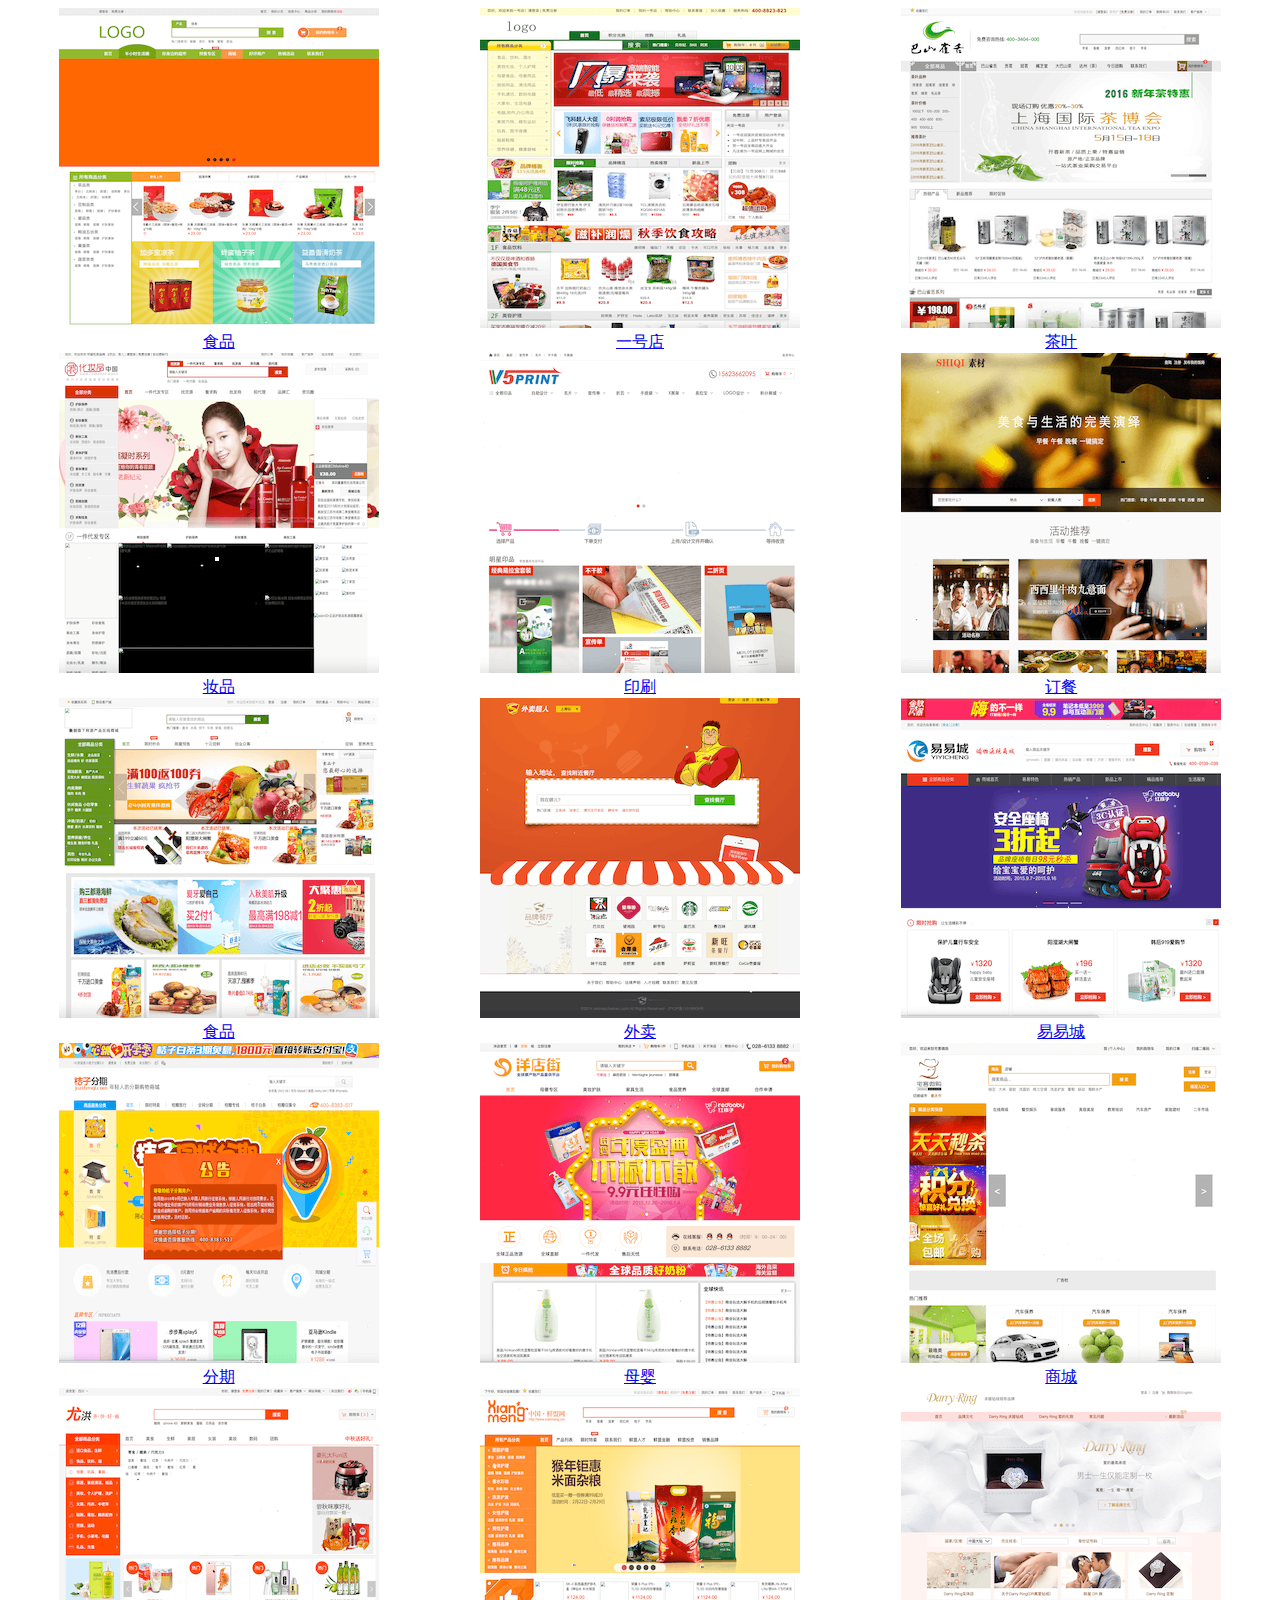
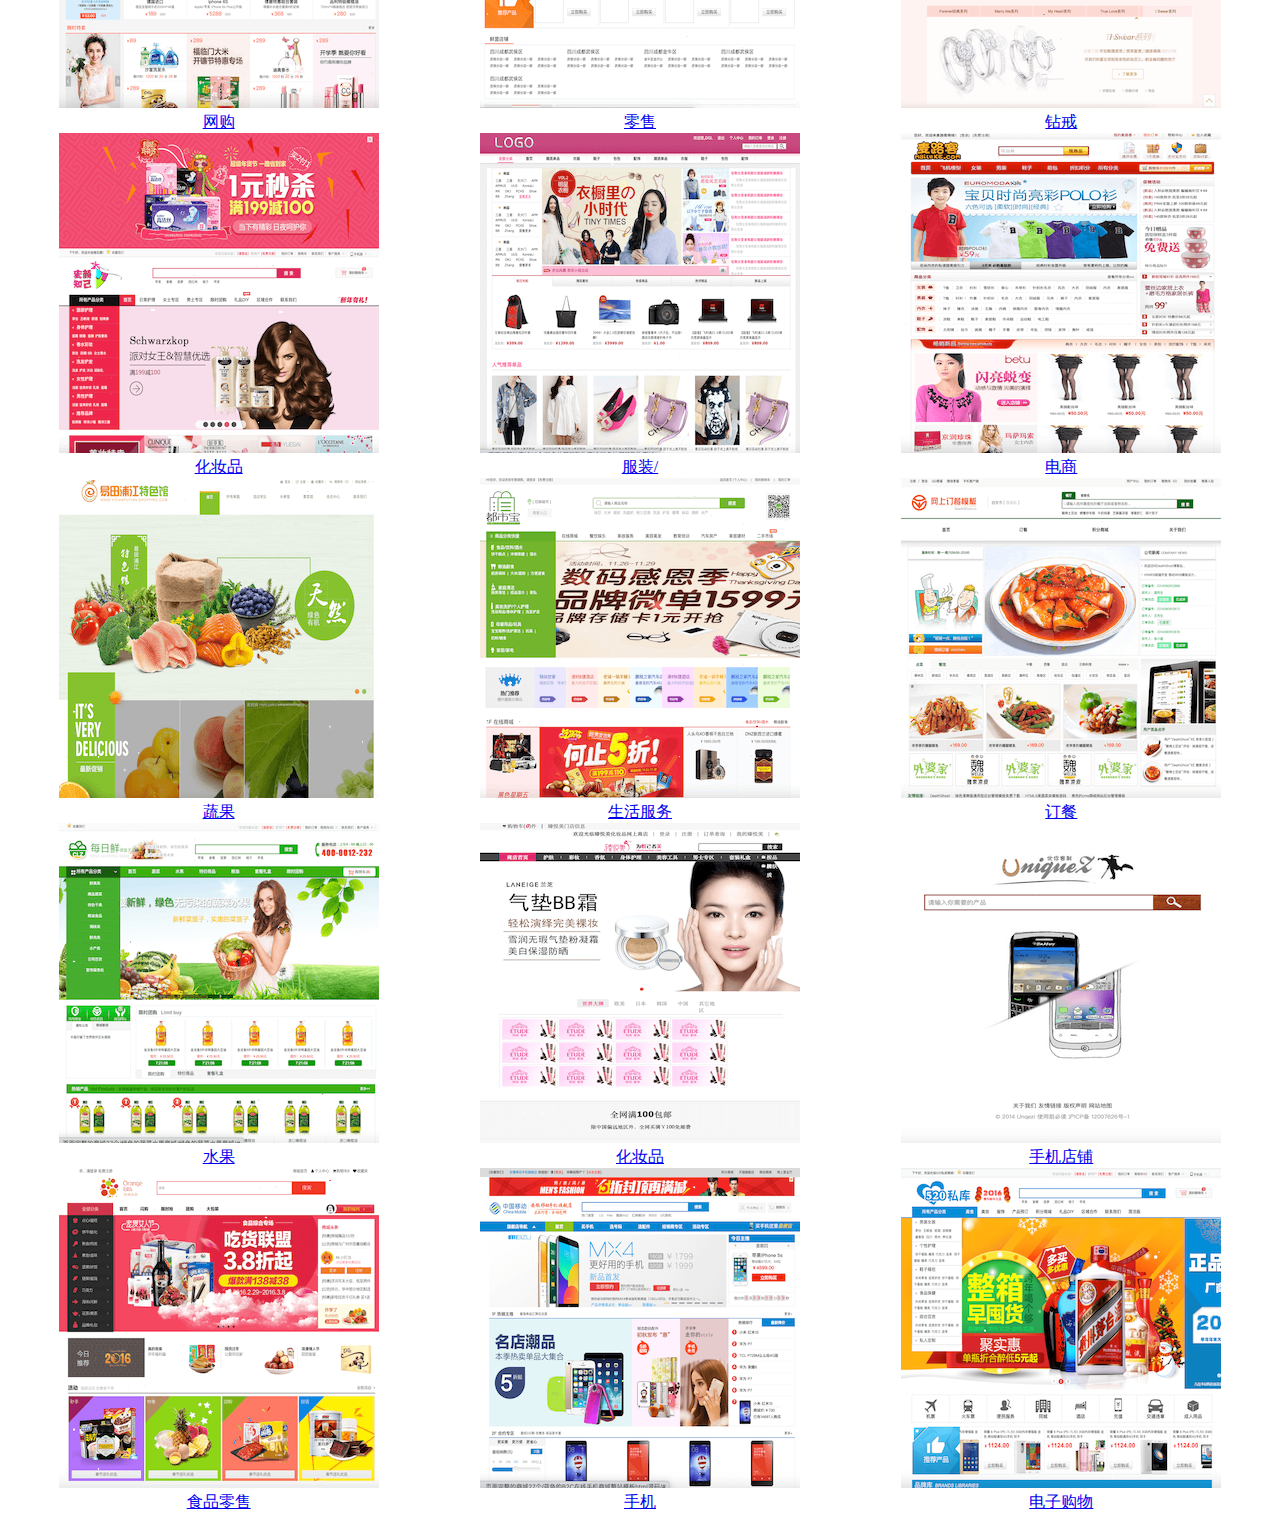
==== commit 6cbb8407: "缩略图和文字皆能跳转到部署网站" ====
--- a/showsites202005/index.html
+++ b/showsites202005/index.html
@@ -4,128 +4,121 @@
 <head>
     <meta charset="utf-8">
     <meta name="viewport" content="width=device-width, initial-scale=1">
-    <link rel="stylesheet" href="css/style.css">
+    <style>
+    body {
+        display: flex;
+        flex-wrap: wrap;
+        justify-content: space-around;
+        align-items: center;
+        flex-direction: row;
+    }
+
+    section {
+        text-align: center;
+    }
+    </style>
     <title>show</title>
 </head>
 
 <body>
     <section>
-        <img src="images/thumb1.png" alt="">
-        <p>
-            <a href="https://0.vhai.com/0%E7%94%B5%E8%84%91%E6%A8%A1%E6%9D%BF%E5%A4%A7%E6%A6%829900%E4%B8%AA/%E5%95%86%E5%9F%8E%E6%A8%A1%E6%9D%BF60%E4%B8%AA/1%E3%80%81%E9%A1%B5%E9%9D%A2%E5%AE%8C%E6%95%B4%E7%9A%84%E5%95%86%E5%9F%8E27%E4%B8%AA/%E3%80%90kk%E6%A2%A6%E7%A9%BA%E9%97%B4%E4%B8%93%E4%B8%9A%E5%BC%80%E5%8F%91%E3%80%91%E9%A3%9F%E5%93%81/">食品</a>
-        </p>
+        <a href="https://0.vhai.com/0%E7%94%B5%E8%84%91%E6%A8%A1%E6%9D%BF%E5%A4%A7%E6%A6%829900%E4%B8%AA/%E5%95%86%E5%9F%8E%E6%A8%A1%E6%9D%BF60%E4%B8%AA/1%E3%80%81%E9%A1%B5%E9%9D%A2%E5%AE%8C%E6%95%B4%E7%9A%84%E5%95%86%E5%9F%8E27%E4%B8%AA/%E3%80%90kk%E6%A2%A6%E7%A9%BA%E9%97%B4%E4%B8%93%E4%B8%9A%E5%BC%80%E5%8F%91%E3%80%91%E9%A3%9F%E5%93%81/"><img src="images/thumb1.png" alt=""> <br>食品
+
+        </a>
     </section>
     <section>
-        <img src="images/thumb2.png" alt="">
-        <p>
-            <a href="https://0.vhai.com/0%E7%94%B5%E8%84%91%E6%A8%A1%E6%9D%BF%E5%A4%A7%E6%A6%829900%E4%B8%AA/%E5%95%86%E5%9F%8E%E6%A8%A1%E6%9D%BF60%E4%B8%AA/1%E3%80%81%E9%A1%B5%E9%9D%A2%E5%AE%8C%E6%95%B4%E7%9A%84%E5%95%86%E5%9F%8E27%E4%B8%AA/%E4%B8%80%E5%8F%B7%E5%BA%97%E7%BD%91%E4%B8%8A%E5%95%86%E5%9F%8E%E6%A8%A1%E6%9D%BF_%E4%B8%80%E5%8F%B7%E5%BA%97html%E7%94%B5%E5%AD%90%E5%95%86%E5%9F%8E%E6%A8%A1%E6%9D%BF%EF%BC%88%E8%B4%AD%E7%89%A9%E8%BD%A6%E6%95%B0%E5%AD%97%E5%8F%AF%E5%8F%98%EF%BC%8C%E9%87%91%E9%A2%9D%E4%B8%8D%E5%8F%98%EF%BC%89/">一号店</a>
-        </p>
+        <a href="https://0.vhai.com/0%E7%94%B5%E8%84%91%E6%A8%A1%E6%9D%BF%E5%A4%A7%E6%A6%829900%E4%B8%AA/%E5%95%86%E5%9F%8E%E6%A8%A1%E6%9D%BF60%E4%B8%AA/1%E3%80%81%E9%A1%B5%E9%9D%A2%E5%AE%8C%E6%95%B4%E7%9A%84%E5%95%86%E5%9F%8E27%E4%B8%AA/%E4%B8%80%E5%8F%B7%E5%BA%97%E7%BD%91%E4%B8%8A%E5%95%86%E5%9F%8E%E6%A8%A1%E6%9D%BF_%E4%B8%80%E5%8F%B7%E5%BA%97html%E7%94%B5%E5%AD%90%E5%95%86%E5%9F%8E%E6%A8%A1%E6%9D%BF%EF%BC%88%E8%B4%AD%E7%89%A9%E8%BD%A6%E6%95%B0%E5%AD%97%E5%8F%AF%E5%8F%98%EF%BC%8C%E9%87%91%E9%A2%9D%E4%B8%8D%E5%8F%98%EF%BC%89/"><img src="images/thumb2.png" alt="">  <br>一号店
+
+        </a>
     </section>
     <section>
-        <img src="images/thumb3.png" alt="">
-        <p>
-            <a href="https://0.vhai.com/0%E7%94%B5%E8%84%91%E6%A8%A1%E6%9D%BF%E5%A4%A7%E6%A6%829900%E4%B8%AA/%E5%95%86%E5%9F%8E%E6%A8%A1%E6%9D%BF60%E4%B8%AA/1%E3%80%81%E9%A1%B5%E9%9D%A2%E5%AE%8C%E6%95%B4%E7%9A%84%E5%95%86%E5%9F%8E27%E4%B8%AA/%E4%B8%AD%E5%9B%BD%E9%A3%8E%E7%9A%84%E8%8C%B6%E5%8F%B6%E9%94%80%E5%94%AE%E5%95%86%E5%9F%8E%E7%BD%91%E7%AB%99%E6%A8%A1%E6%9D%BFhtml%E6%BA%90%E7%A0%81/">茶叶</a>
-        </p>
+        <a href="https://0.vhai.com/0%E7%94%B5%E8%84%91%E6%A8%A1%E6%9D%BF%E5%A4%A7%E6%A6%829900%E4%B8%AA/%E5%95%86%E5%9F%8E%E6%A8%A1%E6%9D%BF60%E4%B8%AA/1%E3%80%81%E9%A1%B5%E9%9D%A2%E5%AE%8C%E6%95%B4%E7%9A%84%E5%95%86%E5%9F%8E27%E4%B8%AA/%E4%B8%AD%E5%9B%BD%E9%A3%8E%E7%9A%84%E8%8C%B6%E5%8F%B6%E9%94%80%E5%94%AE%E5%95%86%E5%9F%8E%E7%BD%91%E7%AB%99%E6%A8%A1%E6%9D%BFhtml%E6%BA%90%E7%A0%81/"><img src="images/thumb3.png" alt=""><br>茶叶
+        </a>
     </section>
     <section>
-        <img src="images/thumb4.png" alt="">
-        <p>
-            <a href="https://0.vhai.com/0%E7%94%B5%E8%84%91%E6%A8%A1%E6%9D%BF%E5%A4%A7%E6%A6%829900%E4%B8%AA/%E5%95%86%E5%9F%8E%E6%A8%A1%E6%9D%BF60%E4%B8%AA/1%E3%80%81%E9%A1%B5%E9%9D%A2%E5%AE%8C%E6%95%B4%E7%9A%84%E5%95%86%E5%9F%8E27%E4%B8%AA/%E4%BB%BF%E4%B8%AD%E5%9B%BD%E5%8C%96%E5%A6%86%E5%93%81%E5%95%86%E5%9F%8E%E7%BD%91%E7%AB%99%E6%95%B4%E7%AB%99%E6%A8%A1%E6%9D%BFhtml%E6%BA%90%E7%A0%81%EF%BC%88%E8%B4%AD%E7%89%A9%E8%BD%A6%E5%92%8C%E9%87%91%E9%A2%9D%E6%95%B0%E5%AD%97%E5%8F%AF%E5%8F%98%EF%BC%89/">妆品</a></p>
+        <a href="https://0.vhai.com/0%E7%94%B5%E8%84%91%E6%A8%A1%E6%9D%BF%E5%A4%A7%E6%A6%829900%E4%B8%AA/%E5%95%86%E5%9F%8E%E6%A8%A1%E6%9D%BF60%E4%B8%AA/1%E3%80%81%E9%A1%B5%E9%9D%A2%E5%AE%8C%E6%95%B4%E7%9A%84%E5%95%86%E5%9F%8E27%E4%B8%AA/%E4%BB%BF%E4%B8%AD%E5%9B%BD%E5%8C%96%E5%A6%86%E5%93%81%E5%95%86%E5%9F%8E%E7%BD%91%E7%AB%99%E6%95%B4%E7%AB%99%E6%A8%A1%E6%9D%BFhtml%E6%BA%90%E7%A0%81%EF%BC%88%E8%B4%AD%E7%89%A9%E8%BD%A6%E5%92%8C%E9%87%91%E9%A2%9D%E6%95%B0%E5%AD%97%E5%8F%AF%E5%8F%98%EF%BC%89/">
+            <img src="images/thumb4.png" alt=""> <br>妆品
+
+        </a>
     </section>
     <section>
-        <img src="images/thumb5.png" alt="">
-        <p>
-            <a href="https://0.vhai.com/0%E7%94%B5%E8%84%91%E6%A8%A1%E6%9D%BF%E5%A4%A7%E6%A6%829900%E4%B8%AA/%E5%95%86%E5%9F%8E%E6%A8%A1%E6%9D%BF60%E4%B8%AA/1%E3%80%81%E9%A1%B5%E9%9D%A2%E5%AE%8C%E6%95%B4%E7%9A%84%E5%95%86%E5%9F%8E27%E4%B8%AA/%E5%8D%B0%E5%88%B7%E5%95%86%E5%9F%8E%E6%A8%A1%E6%9D%BF/">印刷</a></p>
+        <a href="https://0.vhai.com/0%E7%94%B5%E8%84%91%E6%A8%A1%E6%9D%BF%E5%A4%A7%E6%A6%829900%E4%B8%AA/%E5%95%86%E5%9F%8E%E6%A8%A1%E6%9D%BF60%E4%B8%AA/1%E3%80%81%E9%A1%B5%E9%9D%A2%E5%AE%8C%E6%95%B4%E7%9A%84%E5%95%86%E5%9F%8E27%E4%B8%AA/%E5%8D%B0%E5%88%B7%E5%95%86%E5%9F%8E%E6%A8%A1%E6%9D%BF/"><img src="images/thumb5.png" alt=""><br>
+            印刷</a>
     </section>
     <section>
-        <img src="images/thumb6.png" alt="">
-        <p>
-            <a href="https://0.vhai.com/0%E7%94%B5%E8%84%91%E6%A8%A1%E6%9D%BF%E5%A4%A7%E6%A6%829900%E4%B8%AA/%E5%95%86%E5%9F%8E%E6%A8%A1%E6%9D%BF60%E4%B8%AA/1%E3%80%81%E9%A1%B5%E9%9D%A2%E5%AE%8C%E6%95%B4%E7%9A%84%E5%95%86%E5%9F%8E27%E4%B8%AA/%E5%9C%A8%E7%BA%BF%E7%BE%8E%E9%A3%9F%E8%AE%A2%E9%A4%90%E7%BD%91%E7%AB%99html%E6%A8%A1%E6%9D%BF%E6%BA%90%E7%A0%81/">订餐</a></p>
+        <a href="https://0.vhai.com/0%E7%94%B5%E8%84%91%E6%A8%A1%E6%9D%BF%E5%A4%A7%E6%A6%829900%E4%B8%AA/%E5%95%86%E5%9F%8E%E6%A8%A1%E6%9D%BF60%E4%B8%AA/1%E3%80%81%E9%A1%B5%E9%9D%A2%E5%AE%8C%E6%95%B4%E7%9A%84%E5%95%86%E5%9F%8E27%E4%B8%AA/%E5%9C%A8%E7%BA%BF%E7%BE%8E%E9%A3%9F%E8%AE%A2%E9%A4%90%E7%BD%91%E7%AB%99html%E6%A8%A1%E6%9D%BF%E6%BA%90%E7%A0%81/">
+            <img src="images/thumb6.png" alt=""><br>
+            订餐</a>
     </section>
     <section>
-        <img src="images/thumb7.png" alt="">
-        <p>
-            <a href="https://0.vhai.com/0%E7%94%B5%E8%84%91%E6%A8%A1%E6%9D%BF%E5%A4%A7%E6%A6%829900%E4%B8%AA/%E5%95%86%E5%9F%8E%E6%A8%A1%E6%9D%BF60%E4%B8%AA/1%E3%80%81%E9%A1%B5%E9%9D%A2%E5%AE%8C%E6%95%B4%E7%9A%84%E5%95%86%E5%9F%8E27%E4%B8%AA/%E5%9C%A8%E7%BA%BF%E9%A3%9F%E5%93%81%E5%95%86%E5%9F%8E%E8%B4%AD%E7%89%A9%E7%BD%91%E7%AB%99html%E6%BA%90%E7%A0%81%EF%BC%88%E8%B4%AD%E7%89%A9%E8%BD%A6%E6%95%B0%E5%AD%97%E5%8F%AF%E5%8F%98%EF%BC%8C%E9%87%91%E9%A2%9D%E4%B8%8D%E5%8F%98%EF%BC%89/">食品</a></p>
+        <a href="https://0.vhai.com/0%E7%94%B5%E8%84%91%E6%A8%A1%E6%9D%BF%E5%A4%A7%E6%A6%829900%E4%B8%AA/%E5%95%86%E5%9F%8E%E6%A8%A1%E6%9D%BF60%E4%B8%AA/1%E3%80%81%E9%A1%B5%E9%9D%A2%E5%AE%8C%E6%95%B4%E7%9A%84%E5%95%86%E5%9F%8E27%E4%B8%AA/%E5%9C%A8%E7%BA%BF%E9%A3%9F%E5%93%81%E5%95%86%E5%9F%8E%E8%B4%AD%E7%89%A9%E7%BD%91%E7%AB%99html%E6%BA%90%E7%A0%81%EF%BC%88%E8%B4%AD%E7%89%A9%E8%BD%A6%E6%95%B0%E5%AD%97%E5%8F%AF%E5%8F%98%EF%BC%8C%E9%87%91%E9%A2%9D%E4%B8%8D%E5%8F%98%EF%BC%89/"><img src="images/thumb7.png" alt=""> <br> 食品</a>
     </section>
     <section>
-        <img src="images/thumb8.png" alt="">
-        <p>
-            <a href="https://0.vhai.com/0%E7%94%B5%E8%84%91%E6%A8%A1%E6%9D%BF%E5%A4%A7%E6%A6%829900%E4%B8%AA/%E5%95%86%E5%9F%8E%E6%A8%A1%E6%9D%BF60%E4%B8%AA/1%E3%80%81%E9%A1%B5%E9%9D%A2%E5%AE%8C%E6%95%B4%E7%9A%84%E5%95%86%E5%9F%8E27%E4%B8%AA/%E5%A4%96%E5%8D%96%E8%B6%85%E4%BA%BA%E9%A4%90%E9%A5%AE%E7%BD%91%E7%AB%99%E7%94%A8%E6%88%B7%E4%B8%AD%E5%BF%83%E6%A8%A1%E6%9D%BFhtml%E5%85%A8%E5%A5%97%EF%BC%88%E8%B4%AD%E7%89%A9%E8%BD%A6%E6%95%B0%E5%AD%97%E5%8F%AF%E5%8F%98%EF%BC%8C%E9%87%91%E9%A2%9D%E4%B8%8D%E5%8F%98%EF%BC%89/%E5%A4%96%E5%8D%96%E8%B6%85%E4%BA%BA%E5%85%A8%E5%A5%97%E7%BD%91%E7%AB%99%E6%A8%A1%E6%9D%BF/">外卖</a></p>
+        <a href="https://0.vhai.com/0%E7%94%B5%E8%84%91%E6%A8%A1%E6%9D%BF%E5%A4%A7%E6%A6%829900%E4%B8%AA/%E5%95%86%E5%9F%8E%E6%A8%A1%E6%9D%BF60%E4%B8%AA/1%E3%80%81%E9%A1%B5%E9%9D%A2%E5%AE%8C%E6%95%B4%E7%9A%84%E5%95%86%E5%9F%8E27%E4%B8%AA/%E5%A4%96%E5%8D%96%E8%B6%85%E4%BA%BA%E9%A4%90%E9%A5%AE%E7%BD%91%E7%AB%99%E7%94%A8%E6%88%B7%E4%B8%AD%E5%BF%83%E6%A8%A1%E6%9D%BFhtml%E5%85%A8%E5%A5%97%EF%BC%88%E8%B4%AD%E7%89%A9%E8%BD%A6%E6%95%B0%E5%AD%97%E5%8F%AF%E5%8F%98%EF%BC%8C%E9%87%91%E9%A2%9D%E4%B8%8D%E5%8F%98%EF%BC%89/%E5%A4%96%E5%8D%96%E8%B6%85%E4%BA%BA%E5%85%A8%E5%A5%97%E7%BD%91%E7%AB%99%E6%A8%A1%E6%9D%BF/"><img src="images/thumb8.png" alt=""><br> 外卖 </a>
     </section>
     <section>
-        <img src="images/thumb9.png" alt="">
-        <p>
-            <a href="https://0.vhai.com/0%E7%94%B5%E8%84%91%E6%A8%A1%E6%9D%BF%E5%A4%A7%E6%A6%829900%E4%B8%AA/%E5%95%86%E5%9F%8E%E6%A8%A1%E6%9D%BF60%E4%B8%AA/1%E3%80%81%E9%A1%B5%E9%9D%A2%E5%AE%8C%E6%95%B4%E7%9A%84%E5%95%86%E5%9F%8E27%E4%B8%AA/%E6%98%93%E6%98%93%E5%9F%8E%E7%94%B5%E5%AD%90%E5%95%86%E5%9F%8E%E8%BF%94%E7%8E%B0%E5%95%86%E5%9F%8E%E6%A8%A1%E6%9D%BFhtml%E6%BA%90%E7%A0%81/HTML/">易易城</a></p>
+        <a href="https://0.vhai.com/0%E7%94%B5%E8%84%91%E6%A8%A1%E6%9D%BF%E5%A4%A7%E6%A6%829900%E4%B8%AA/%E5%95%86%E5%9F%8E%E6%A8%A1%E6%9D%BF60%E4%B8%AA/1%E3%80%81%E9%A1%B5%E9%9D%A2%E5%AE%8C%E6%95%B4%E7%9A%84%E5%95%86%E5%9F%8E27%E4%B8%AA/%E6%98%93%E6%98%93%E5%9F%8E%E7%94%B5%E5%AD%90%E5%95%86%E5%9F%8E%E8%BF%94%E7%8E%B0%E5%95%86%E5%9F%8E%E6%A8%A1%E6%9D%BFhtml%E6%BA%90%E7%A0%81/HTML/"><img src="images/thumb9.png" alt=""><br>易易城 </a>
     </section>
     <section>
-        <img src="images/thumb10.png" alt="">
-        <p>
-            <a href="https://0.vhai.com/0%E7%94%B5%E8%84%91%E6%A8%A1%E6%9D%BF%E5%A4%A7%E6%A6%829900%E4%B8%AA/%E5%95%86%E5%9F%8E%E6%A8%A1%E6%9D%BF60%E4%B8%AA/1%E3%80%81%E9%A1%B5%E9%9D%A2%E5%AE%8C%E6%95%B4%E7%9A%84%E5%95%86%E5%9F%8E27%E4%B8%AA/%E6%A1%94%E5%AD%90%E5%88%86%E6%9C%9F%E8%B4%AD%E7%89%A9%E7%94%B5%E5%AD%90%E5%95%86%E5%9F%8E%E6%A8%A1%E6%9D%BF%E5%85%A8%E5%A5%97%E6%BA%90%E7%A0%81/2016322/">分期</a></p>
+        <a href="https://0.vhai.com/0%E7%94%B5%E8%84%91%E6%A8%A1%E6%9D%BF%E5%A4%A7%E6%A6%829900%E4%B8%AA/%E5%95%86%E5%9F%8E%E6%A8%A1%E6%9D%BF60%E4%B8%AA/1%E3%80%81%E9%A1%B5%E9%9D%A2%E5%AE%8C%E6%95%B4%E7%9A%84%E5%95%86%E5%9F%8E27%E4%B8%AA/%E6%A1%94%E5%AD%90%E5%88%86%E6%9C%9F%E8%B4%AD%E7%89%A9%E7%94%B5%E5%AD%90%E5%95%86%E5%9F%8E%E6%A8%A1%E6%9D%BF%E5%85%A8%E5%A5%97%E6%BA%90%E7%A0%81/2016322/"><img src="images/thumb10.png" alt=""><br>分期</a>
     </section>
     <section>
-        <img src="images/thumb11.png" alt="">
-        <p>
-            <a href="https://0.vhai.com/0%E7%94%B5%E8%84%91%E6%A8%A1%E6%9D%BF%E5%A4%A7%E6%A6%829900%E4%B8%AA/%E5%95%86%E5%9F%8E%E6%A8%A1%E6%9D%BF60%E4%B8%AA/1%E3%80%81%E9%A1%B5%E9%9D%A2%E5%AE%8C%E6%95%B4%E7%9A%84%E5%95%86%E5%9F%8E27%E4%B8%AA/%E6%A9%99%E8%89%B2%E7%9A%84%E5%9C%A8%E7%BA%BF%E6%AF%8D%E5%A9%B4%E8%B4%AD%E7%89%A9%E5%95%86%E5%9F%8Ehtml%E6%A8%A1%E6%9D%BF%E6%BA%90%E7%A0%81/">母婴</a></p>
+        <a href="https://0.vhai.com/0%E7%94%B5%E8%84%91%E6%A8%A1%E6%9D%BF%E5%A4%A7%E6%A6%829900%E4%B8%AA/%E5%95%86%E5%9F%8E%E6%A8%A1%E6%9D%BF60%E4%B8%AA/1%E3%80%81%E9%A1%B5%E9%9D%A2%E5%AE%8C%E6%95%B4%E7%9A%84%E5%95%86%E5%9F%8E27%E4%B8%AA/%E6%A9%99%E8%89%B2%E7%9A%84%E5%9C%A8%E7%BA%BF%E6%AF%8D%E5%A9%B4%E8%B4%AD%E7%89%A9%E5%95%86%E5%9F%8Ehtml%E6%A8%A1%E6%9D%BF%E6%BA%90%E7%A0%81/"><img src="images/thumb11.png" alt=""><br>母婴</a>
     </section>
     <section>
-        <img src="images/thumb12.png" alt="">
-        <p>
-            <a href="https://0.vhai.com/0%E7%94%B5%E8%84%91%E6%A8%A1%E6%9D%BF%E5%A4%A7%E6%A6%829900%E4%B8%AA/%E5%95%86%E5%9F%8E%E6%A8%A1%E6%9D%BF60%E4%B8%AA/1%E3%80%81%E9%A1%B5%E9%9D%A2%E5%AE%8C%E6%95%B4%E7%9A%84%E5%95%86%E5%9F%8E27%E4%B8%AA/%E6%A9%99%E8%89%B2%E7%9A%84%E7%BD%91%E4%B8%8A%E7%94%B5%E5%AD%90%E5%95%86%E5%9F%8E%E7%BD%91%E7%AB%99html%E6%95%B4%E7%AB%99%E6%BA%90%E7%A0%81%EF%BC%88%E8%B4%AD%E7%89%A9%E8%BD%A6%E6%95%B0%E5%AD%97%E5%8F%AF%E5%8F%98%EF%BC%8C%E9%87%91%E9%A2%9D%E4%B8%8D%E5%8F%98%EF%BC%89/%E4%B8%AD%E6%9E%97%E9%A1%B9%E7%9B%AE/">商城</a></p>
+        <a href="https://0.vhai.com/0%E7%94%B5%E8%84%91%E6%A8%A1%E6%9D%BF%E5%A4%A7%E6%A6%829900%E4%B8%AA/%E5%95%86%E5%9F%8E%E6%A8%A1%E6%9D%BF60%E4%B8%AA/1%E3%80%81%E9%A1%B5%E9%9D%A2%E5%AE%8C%E6%95%B4%E7%9A%84%E5%95%86%E5%9F%8E27%E4%B8%AA/%E6%A9%99%E8%89%B2%E7%9A%84%E7%BD%91%E4%B8%8A%E7%94%B5%E5%AD%90%E5%95%86%E5%9F%8E%E7%BD%91%E7%AB%99html%E6%95%B4%E7%AB%99%E6%BA%90%E7%A0%81%EF%BC%88%E8%B4%AD%E7%89%A9%E8%BD%A6%E6%95%B0%E5%AD%97%E5%8F%AF%E5%8F%98%EF%BC%8C%E9%87%91%E9%A2%9D%E4%B8%8D%E5%8F%98%EF%BC%89/%E4%B8%AD%E6%9E%97%E9%A1%B9%E7%9B%AE/%E4%B8%AD%E6%9E%97%E9%A1%B9%E7%9B%AE%E2%80%94%E2%80%94%E9%A6%96%E9%A1%B5.html"><img src="images/thumb12.png" alt=""><br>商城</a>
     </section>
     <section>
-        <img src="images/thumb13.png" alt="">
-        <p>
-            <a href="https://0.vhai.com/0%E7%94%B5%E8%84%91%E6%A8%A1%E6%9D%BF%E5%A4%A7%E6%A6%829900%E4%B8%AA/%E5%95%86%E5%9F%8E%E6%A8%A1%E6%9D%BF60%E4%B8%AA/1%E3%80%81%E9%A1%B5%E9%9D%A2%E5%AE%8C%E6%95%B4%E7%9A%84%E5%95%86%E5%9F%8E27%E4%B8%AA/%E6%A9%99%E8%89%B2%E7%9A%84%E7%BD%91%E4%B8%8A%E8%B4%AD%E7%89%A9%E9%9B%B6%E5%94%AE%E5%95%86%E5%9F%8E%E7%BD%91%E7%AB%99html%E6%BA%90%E7%A0%81%EF%BC%88%E8%B4%AD%E7%89%A9%E8%BD%A6%E6%95%B0%E5%AD%97%E5%8F%AF%E5%8F%98%EF%BC%8C%E9%87%91%E9%A2%9D%E4%B8%8D%E5%8F%98%EF%BC%89/%E5%B0%A4%E6%B4%AAWeb/Index.html">网购</a></p>
+        <a href="https://0.vhai.com/0%E7%94%B5%E8%84%91%E6%A8%A1%E6%9D%BF%E5%A4%A7%E6%A6%829900%E4%B8%AA/%E5%95%86%E5%9F%8E%E6%A8%A1%E6%9D%BF60%E4%B8%AA/1%E3%80%81%E9%A1%B5%E9%9D%A2%E5%AE%8C%E6%95%B4%E7%9A%84%E5%95%86%E5%9F%8E27%E4%B8%AA/%E6%A9%99%E8%89%B2%E7%9A%84%E7%BD%91%E4%B8%8A%E8%B4%AD%E7%89%A9%E9%9B%B6%E5%94%AE%E5%95%86%E5%9F%8E%E7%BD%91%E7%AB%99html%E6%BA%90%E7%A0%81%EF%BC%88%E8%B4%AD%E7%89%A9%E8%BD%A6%E6%95%B0%E5%AD%97%E5%8F%AF%E5%8F%98%EF%BC%8C%E9%87%91%E9%A2%9D%E4%B8%8D%E5%8F%98%EF%BC%89/%E5%B0%A4%E6%B4%AAWeb/Index.html"><img src="images/thumb13.png" alt=""><br>网购</a>
     </section>
     <section>
-        <img src="images/thumb14.png" alt="">
-        <p>
-            <a href="https://0.vhai.com/0%E7%94%B5%E8%84%91%E6%A8%A1%E6%9D%BF%E5%A4%A7%E6%A6%829900%E4%B8%AA/%E5%95%86%E5%9F%8E%E6%A8%A1%E6%9D%BF60%E4%B8%AA/1%E3%80%81%E9%A1%B5%E9%9D%A2%E5%AE%8C%E6%95%B4%E7%9A%84%E5%95%86%E5%9F%8E27%E4%B8%AA/%E6%A9%99%E8%89%B2%E7%9A%84%E9%A3%9F%E5%93%81%E9%9B%B6%E5%94%AE%E7%BB%BC%E5%90%88%E5%95%86%E5%9F%8E%E6%A8%A1%E6%9D%BF/%E6%A9%99%E8%89%B2%E5%95%86%E5%9F%8Eweb/Home.html">零售/</a></p>
+        <a href="https://0.vhai.com/0%E7%94%B5%E8%84%91%E6%A8%A1%E6%9D%BF%E5%A4%A7%E6%A6%829900%E4%B8%AA/%E5%95%86%E5%9F%8E%E6%A8%A1%E6%9D%BF60%E4%B8%AA/1%E3%80%81%E9%A1%B5%E9%9D%A2%E5%AE%8C%E6%95%B4%E7%9A%84%E5%95%86%E5%9F%8E27%E4%B8%AA/%E6%A9%99%E8%89%B2%E7%9A%84%E9%A3%9F%E5%93%81%E9%9B%B6%E5%94%AE%E7%BB%BC%E5%90%88%E5%95%86%E5%9F%8E%E6%A8%A1%E6%9D%BF/%E6%A9%99%E8%89%B2%E5%95%86%E5%9F%8Eweb/Home.html"><img src="images/thumb14.png" alt=""><br>零售</a>
     </section>
     <section>
-        <img src="images/thumb15.png" alt="">
-        <p>
-            <a href="https://0.vhai.com/0%E7%94%B5%E8%84%91%E6%A8%A1%E6%9D%BF%E5%A4%A7%E6%A6%829900%E4%B8%AA/%E5%95%86%E5%9F%8E%E6%A8%A1%E6%9D%BF60%E4%B8%AA/1%E3%80%81%E9%A1%B5%E9%9D%A2%E5%AE%8C%E6%95%B4%E7%9A%84%E5%95%86%E5%9F%8E27%E4%B8%AA/%E7%B2%89%E8%89%B2%E6%B5%AA%E6%BC%AB%E9%92%BB%E6%88%92%E7%BD%91%E4%B8%8A%E5%95%86%E5%9F%8E%E6%A8%A1%E6%9D%BF%E5%85%A8%E5%A5%97html/">钻戒</a></p>
+        <a href="https://0.vhai.com/0%E7%94%B5%E8%84%91%E6%A8%A1%E6%9D%BF%E5%A4%A7%E6%A6%829900%E4%B8%AA/%E5%95%86%E5%9F%8E%E6%A8%A1%E6%9D%BF60%E4%B8%AA/1%E3%80%81%E9%A1%B5%E9%9D%A2%E5%AE%8C%E6%95%B4%E7%9A%84%E5%95%86%E5%9F%8E27%E4%B8%AA/%E7%B2%89%E8%89%B2%E6%B5%AA%E6%BC%AB%E9%92%BB%E6%88%92%E7%BD%91%E4%B8%8A%E5%95%86%E5%9F%8E%E6%A8%A1%E6%9D%BF%E5%85%A8%E5%A5%97html/"><img src="images/thumb15.png" alt=""><br>钻戒</a>
     </section>
     <section>
-        <img src="images/thumb16.png" alt="">
-        <p>
-            <a href="https://0.vhai.com/0%E7%94%B5%E8%84%91%E6%A8%A1%E6%9D%BF%E5%A4%A7%E6%A6%829900%E4%B8%AA/%E5%95%86%E5%9F%8E%E6%A8%A1%E6%9D%BF60%E4%B8%AA/1%E3%80%81%E9%A1%B5%E9%9D%A2%E5%AE%8C%E6%95%B4%E7%9A%84%E5%95%86%E5%9F%8E27%E4%B8%AA/%E7%B2%89%E8%89%B2%E7%9A%84%E5%A5%B3%E6%80%A7%E5%8C%96%E5%A6%86%E5%93%81%E5%95%86%E5%9F%8E%E6%A8%A1%E6%9D%BFhtml%E6%BA%90%E7%A0%81/%E5%95%86%E5%9F%8Eweb/">化妆品</a></p>
+        <a href="https://0.vhai.com/0%E7%94%B5%E8%84%91%E6%A8%A1%E6%9D%BF%E5%A4%A7%E6%A6%829900%E4%B8%AA/%E5%95%86%E5%9F%8E%E6%A8%A1%E6%9D%BF60%E4%B8%AA/1%E3%80%81%E9%A1%B5%E9%9D%A2%E5%AE%8C%E6%95%B4%E7%9A%84%E5%95%86%E5%9F%8E27%E4%B8%AA/%E7%B2%89%E8%89%B2%E7%9A%84%E5%A5%B3%E6%80%A7%E5%8C%96%E5%A6%86%E5%93%81%E5%95%86%E5%9F%8E%E6%A8%A1%E6%9D%BFhtml%E6%BA%90%E7%A0%81/%E5%95%86%E5%9F%8Eweb/"><img src="images/thumb16.png" alt=""><br>化妆品</a>
     </section>
     <section>
-        <img src="images/thumb17.png" alt="">
-        <p>
-            <a href="https://0.vhai.com/0%E7%94%B5%E8%84%91%E6%A8%A1%E6%9D%BF%E5%A4%A7%E6%A6%829900%E4%B8%AA/%E5%95%86%E5%9F%8E%E6%A8%A1%E6%9D%BF60%E4%B8%AA/1%E3%80%81%E9%A1%B5%E9%9D%A2%E5%AE%8C%E6%95%B4%E7%9A%84%E5%95%86%E5%9F%8E27%E4%B8%AA/%E7%B2%89%E8%89%B2%E7%9A%84%E6%9C%8D%E8%A3%85%E8%B4%AD%E7%89%A9%E5%95%86%E5%9F%8E/">服装/</a></p>
+        <a href="https://0.vhai.com/0%E7%94%B5%E8%84%91%E6%A8%A1%E6%9D%BF%E5%A4%A7%E6%A6%829900%E4%B8%AA/%E5%95%86%E5%9F%8E%E6%A8%A1%E6%9D%BF60%E4%B8%AA/1%E3%80%81%E9%A1%B5%E9%9D%A2%E5%AE%8C%E6%95%B4%E7%9A%84%E5%95%86%E5%9F%8E27%E4%B8%AA/%E7%B2%89%E8%89%B2%E7%9A%84%E6%9C%8D%E8%A3%85%E8%B4%AD%E7%89%A9%E5%95%86%E5%9F%8E/%E7%B2%89%E8%89%B2%E7%9A%84%E6%9C%8D%E8%A3%85%E8%B4%AD%E7%89%A9%E5%95%86%E5%9F%8E/"><img src="images/thumb17.png" alt=""><br>服装/</a>
     </section>
-    <section><img src="images/thumb18.png" alt="">
-        <p><a href="https://0.vhai.com/0%E7%94%B5%E8%84%91%E6%A8%A1%E6%9D%BF%E5%A4%A7%E6%A6%829900%E4%B8%AA/%E5%95%86%E5%9F%8E%E6%A8%A1%E6%9D%BF60%E4%B8%AA/1%E3%80%81%E9%A1%B5%E9%9D%A2%E5%AE%8C%E6%95%B4%E7%9A%84%E5%95%86%E5%9F%8E27%E4%B8%AA/%E7%BA%A2%E8%89%B2%E7%9A%84%E9%BA%A6%E8%B7%AF%E5%AE%A2%E7%94%B5%E5%AD%90%E8%B4%AD%E7%89%A9%E5%95%86%E5%9F%8E%E6%95%B4%E7%AB%99html%E6%A8%A1%E6%9D%BF%EF%BC%88%E8%B4%AD%E7%89%A9%E8%BD%A6%E5%92%8C%E9%87%91%E9%A2%9D%E6%95%B0%E5%AD%97%E5%8F%AF%E5%8F%98%EF%BC%89/">电商</a></p>
+    <section>
+        <a href="https://0.vhai.com/0%E7%94%B5%E8%84%91%E6%A8%A1%E6%9D%BF%E5%A4%A7%E6%A6%829900%E4%B8%AA/%E5%95%86%E5%9F%8E%E6%A8%A1%E6%9D%BF60%E4%B8%AA/1%E3%80%81%E9%A1%B5%E9%9D%A2%E5%AE%8C%E6%95%B4%E7%9A%84%E5%95%86%E5%9F%8E27%E4%B8%AA/%E7%BA%A2%E8%89%B2%E7%9A%84%E9%BA%A6%E8%B7%AF%E5%AE%A2%E7%94%B5%E5%AD%90%E8%B4%AD%E7%89%A9%E5%95%86%E5%9F%8E%E6%95%B4%E7%AB%99html%E6%A8%A1%E6%9D%BF%EF%BC%88%E8%B4%AD%E7%89%A9%E8%BD%A6%E5%92%8C%E9%87%91%E9%A2%9D%E6%95%B0%E5%AD%97%E5%8F%AF%E5%8F%98%EF%BC%89/"><img src="images/thumb18.png" alt=""><br>电商</a>
     </section>
-    <section><img src="images/thumb19.png" alt="">
-        <p><a href="https://0.vhai.com/0%E7%94%B5%E8%84%91%E6%A8%A1%E6%9D%BF%E5%A4%A7%E6%A6%829900%E4%B8%AA/%E5%95%86%E5%9F%8E%E6%A8%A1%E6%9D%BF60%E4%B8%AA/1%E3%80%81%E9%A1%B5%E9%9D%A2%E5%AE%8C%E6%95%B4%E7%9A%84%E5%95%86%E5%9F%8E27%E4%B8%AA/%E7%BB%BF%E8%89%B2%E5%AE%BD%E5%B1%8F%E7%9A%84%E7%BD%91%E4%B8%8A%E8%94%AC%E8%8F%9C%E6%B0%B4%E6%9E%9C%E5%95%86%E5%9F%8Ehtml%E8%B4%AD%E7%89%A9%E6%A8%A1%E6%9D%BF/">蔬果</a></p>
+    <section>
+        <a href="https://0.vhai.com/0%E7%94%B5%E8%84%91%E6%A8%A1%E6%9D%BF%E5%A4%A7%E6%A6%829900%E4%B8%AA/%E5%95%86%E5%9F%8E%E6%A8%A1%E6%9D%BF60%E4%B8%AA/1%E3%80%81%E9%A1%B5%E9%9D%A2%E5%AE%8C%E6%95%B4%E7%9A%84%E5%95%86%E5%9F%8E27%E4%B8%AA/%E7%BB%BF%E8%89%B2%E5%AE%BD%E5%B1%8F%E7%9A%84%E7%BD%91%E4%B8%8A%E8%94%AC%E8%8F%9C%E6%B0%B4%E6%9E%9C%E5%95%86%E5%9F%8Ehtml%E8%B4%AD%E7%89%A9%E6%A8%A1%E6%9D%BF/"><img src="images/thumb19.png" alt=""><br>蔬果</a>
     </section>
-    <section><img src="images/thumb20.png" alt="">
-        <p><a href="https://0.vhai.com/0%E7%94%B5%E8%84%91%E6%A8%A1%E6%9D%BF%E5%A4%A7%E6%A6%829900%E4%B8%AA/%E5%95%86%E5%9F%8E%E6%A8%A1%E6%9D%BF60%E4%B8%AA/1%E3%80%81%E9%A1%B5%E9%9D%A2%E5%AE%8C%E6%95%B4%E7%9A%84%E5%95%86%E5%9F%8E27%E4%B8%AA/%E7%BB%BF%E8%89%B2%E7%9A%84%E7%94%9F%E6%B4%BB%E6%9C%8D%E5%8A%A1%E5%B9%B3%E5%8F%B0%E8%B4%AD%E7%89%A9%E5%95%86%E5%9F%8E%E6%A8%A1%E6%9D%BFhtml%E6%BA%90%E7%A0%81%EF%BC%88%E8%B4%AD%E7%89%A9%E8%BD%A6%E6%95%B0%E5%AD%97%E5%8F%AF%E5%8F%98%EF%BC%8C%E9%87%91%E9%A2%9D%E4%B8%8D%E5%8F%98%EF%BC%89/%E4%B8%AD%E6%9E%97%E9%A1%B9%E7%9B%AE%E7%89%88%E6%9C%AC2/">生活服务</a></p>
+    <section>
+        <a href="https://0.vhai.com/0%E7%94%B5%E8%84%91%E6%A8%A1%E6%9D%BF%E5%A4%A7%E6%A6%829900%E4%B8%AA/%E5%95%86%E5%9F%8E%E6%A8%A1%E6%9D%BF60%E4%B8%AA/1%E3%80%81%E9%A1%B5%E9%9D%A2%E5%AE%8C%E6%95%B4%E7%9A%84%E5%95%86%E5%9F%8E27%E4%B8%AA/%E7%BB%BF%E8%89%B2%E7%9A%84%E7%94%9F%E6%B4%BB%E6%9C%8D%E5%8A%A1%E5%B9%B3%E5%8F%B0%E8%B4%AD%E7%89%A9%E5%95%86%E5%9F%8E%E6%A8%A1%E6%9D%BFhtml%E6%BA%90%E7%A0%81%EF%BC%88%E8%B4%AD%E7%89%A9%E8%BD%A6%E6%95%B0%E5%AD%97%E5%8F%AF%E5%8F%98%EF%BC%8C%E9%87%91%E9%A2%9D%E4%B8%8D%E5%8F%98%EF%BC%89/%E4%B8%AD%E6%9E%97%E9%A1%B9%E7%9B%AE%E7%89%88%E6%9C%AC2/"><img src="images/thumb20.png" alt=""><br>生活服务</a>
     </section>
-    <section><img src="images/thumb21.png" alt="">
-        <p><a href="https://0.vhai.com/0%E7%94%B5%E8%84%91%E6%A8%A1%E6%9D%BF%E5%A4%A7%E6%A6%829900%E4%B8%AA/%E5%95%86%E5%9F%8E%E6%A8%A1%E6%9D%BF60%E4%B8%AA/1%E3%80%81%E9%A1%B5%E9%9D%A2%E5%AE%8C%E6%95%B4%E7%9A%84%E5%95%86%E5%9F%8E27%E4%B8%AA/%E7%BB%BF%E8%89%B2%E7%9A%84%E7%BD%91%E4%B8%8A%E8%AE%A2%E9%A4%90%E7%B3%BB%E7%BB%9F%E6%A8%A1%E6%9D%BFhtml%E6%BA%90%E7%A0%81%EF%BC%88%E8%B4%AD%E7%89%A9%E8%BD%A6%E6%95%B0%E5%AD%97%E5%8F%AF%E5%8F%98%EF%BC%8C%E9%87%91%E9%A2%9D%E4%B8%8D%E5%8F%98%EF%BC%89/">订餐</a></p>
+    <section>
+        <a href="https://0.vhai.com/0%E7%94%B5%E8%84%91%E6%A8%A1%E6%9D%BF%E5%A4%A7%E6%A6%829900%E4%B8%AA/%E5%95%86%E5%9F%8E%E6%A8%A1%E6%9D%BF60%E4%B8%AA/1%E3%80%81%E9%A1%B5%E9%9D%A2%E5%AE%8C%E6%95%B4%E7%9A%84%E5%95%86%E5%9F%8E27%E4%B8%AA/%E7%BB%BF%E8%89%B2%E7%9A%84%E7%BD%91%E4%B8%8A%E8%AE%A2%E9%A4%90%E7%B3%BB%E7%BB%9F%E6%A8%A1%E6%9D%BFhtml%E6%BA%90%E7%A0%81%EF%BC%88%E8%B4%AD%E7%89%A9%E8%BD%A6%E6%95%B0%E5%AD%97%E5%8F%AF%E5%8F%98%EF%BC%8C%E9%87%91%E9%A2%9D%E4%B8%8D%E5%8F%98%EF%BC%89/">
+            <img src="images/thumb21.png" alt=""> <br>订餐</a>
     </section>
-    <section><img src="images/thumb22.png" alt="">
-        <p><a href="https://0.vhai.com/0%E7%94%B5%E8%84%91%E6%A8%A1%E6%9D%BF%E5%A4%A7%E6%A6%829900%E4%B8%AA/%E5%95%86%E5%9F%8E%E6%A8%A1%E6%9D%BF60%E4%B8%AA/1%E3%80%81%E9%A1%B5%E9%9D%A2%E5%AE%8C%E6%95%B4%E7%9A%84%E5%95%86%E5%9F%8E27%E4%B8%AA/%E7%BB%BF%E8%89%B2%E7%9A%84%E8%94%AC%E8%8F%9C%E6%B0%B4%E6%9E%9C%E5%95%86%E5%9F%8E/%E7%BB%BF%E8%89%B2%E7%9A%84%E8%94%AC%E8%8F%9C%E6%B0%B4%E6%9E%9C%E5%95%86%E5%9F%8E/">水果</a></p>
+    <section>
+
+        <a href="https://0.vhai.com/0%E7%94%B5%E8%84%91%E6%A8%A1%E6%9D%BF%E5%A4%A7%E6%A6%829900%E4%B8%AA/%E5%95%86%E5%9F%8E%E6%A8%A1%E6%9D%BF60%E4%B8%AA/1%E3%80%81%E9%A1%B5%E9%9D%A2%E5%AE%8C%E6%95%B4%E7%9A%84%E5%95%86%E5%9F%8E27%E4%B8%AA/%E7%BB%BF%E8%89%B2%E7%9A%84%E8%94%AC%E8%8F%9C%E6%B0%B4%E6%9E%9C%E5%95%86%E5%9F%8E/%E7%BB%BF%E8%89%B2%E7%9A%84%E8%94%AC%E8%8F%9C%E6%B0%B4%E6%9E%9C%E5%95%86%E5%9F%8E/"><img src="images/thumb22.png" alt=""><br>水果</a>
     </section>
-    <section><img src="images/thumb23.png" alt="">
-        <p><a href="https://0.vhai.com/0%E7%94%B5%E8%84%91%E6%A8%A1%E6%9D%BF%E5%A4%A7%E6%A6%829900%E4%B8%AA/%E5%95%86%E5%9F%8E%E6%A8%A1%E6%9D%BF60%E4%B8%AA/1%E3%80%81%E9%A1%B5%E9%9D%A2%E5%AE%8C%E6%95%B4%E7%9A%84%E5%95%86%E5%9F%8E27%E4%B8%AA/%E7%BD%91%E4%B8%8A%E5%8C%96%E5%A6%86%E5%93%81%E8%B4%AD%E7%89%A9%E5%95%86%E5%9F%8E%E6%A8%A1%E6%9D%BFhtml%E6%BA%90%E7%A0%81/">化妆品</a></p>
+    <section>
+        <a href="https://0.vhai.com/0%E7%94%B5%E8%84%91%E6%A8%A1%E6%9D%BF%E5%A4%A7%E6%A6%829900%E4%B8%AA/%E5%95%86%E5%9F%8E%E6%A8%A1%E6%9D%BF60%E4%B8%AA/1%E3%80%81%E9%A1%B5%E9%9D%A2%E5%AE%8C%E6%95%B4%E7%9A%84%E5%95%86%E5%9F%8E27%E4%B8%AA/%E7%BD%91%E4%B8%8A%E5%8C%96%E5%A6%86%E5%93%81%E8%B4%AD%E7%89%A9%E5%95%86%E5%9F%8E%E6%A8%A1%E6%9D%BFhtml%E6%BA%90%E7%A0%81/"><img src="images/thumb23.png" alt=""><br>化妆品</a>
     </section>
-    <section><img src="images/thumb24.png" alt="">
-        <p><a href="https://0.vhai.com/0%E7%94%B5%E8%84%91%E6%A8%A1%E6%9D%BF%E5%A4%A7%E6%A6%829900%E4%B8%AA/%E5%95%86%E5%9F%8E%E6%A8%A1%E6%9D%BF60%E4%B8%AA/1%E3%80%81%E9%A1%B5%E9%9D%A2%E5%AE%8C%E6%95%B4%E7%9A%84%E5%95%86%E5%9F%8E27%E4%B8%AA/%E7%BD%91%E4%B8%8A%E6%89%8B%E6%9C%BA%E5%BA%97%E9%93%BA%E8%B4%AD%E7%89%A9%E5%95%86%E5%9F%8E%E6%A8%A1%E6%9D%BFhtml%E6%BA%90%E7%A0%81/">手机店铺</a></p>
+    <section>
+        <a href="https://0.vhai.com/0%E7%94%B5%E8%84%91%E6%A8%A1%E6%9D%BF%E5%A4%A7%E6%A6%829900%E4%B8%AA/%E5%95%86%E5%9F%8E%E6%A8%A1%E6%9D%BF60%E4%B8%AA/1%E3%80%81%E9%A1%B5%E9%9D%A2%E5%AE%8C%E6%95%B4%E7%9A%84%E5%95%86%E5%9F%8E27%E4%B8%AA/%E7%BD%91%E4%B8%8A%E6%89%8B%E6%9C%BA%E5%BA%97%E9%93%BA%E8%B4%AD%E7%89%A9%E5%95%86%E5%9F%8E%E6%A8%A1%E6%9D%BFhtml%E6%BA%90%E7%A0%81/"><img src="images/thumb24.png" alt=""><br>手机店铺</a>
     </section>
-    <section><img src="images/thumb25.png" alt="">
-        <p><a href="https://0.vhai.com/0%E7%94%B5%E8%84%91%E6%A8%A1%E6%9D%BF%E5%A4%A7%E6%A6%829900%E4%B8%AA/%E5%95%86%E5%9F%8E%E6%A8%A1%E6%9D%BF60%E4%B8%AA/1%E3%80%81%E9%A1%B5%E9%9D%A2%E5%AE%8C%E6%95%B4%E7%9A%84%E5%95%86%E5%9F%8E27%E4%B8%AA/%E7%BD%91%E4%B8%8A%E9%A3%9F%E5%93%81%E9%9B%B6%E5%94%AE%E5%95%86%E5%9F%8E%E7%BD%91%E7%AB%99%E3%80%90%E7%B2%BE%E5%93%81%E3%80%91/%E7%BD%91%E4%B8%8A%E9%A3%9F%E5%93%81%E9%9B%B6%E5%94%AE%E5%95%86%E5%9F%8E%E7%BD%91%E7%AB%99%E3%80%90%E7%B2%BE%E5%93%81%E3%80%91/">食品零售</a></p>
+    <section>
+        <a href="https://0.vhai.com/0%E7%94%B5%E8%84%91%E6%A8%A1%E6%9D%BF%E5%A4%A7%E6%A6%829900%E4%B8%AA/%E5%95%86%E5%9F%8E%E6%A8%A1%E6%9D%BF60%E4%B8%AA/1%E3%80%81%E9%A1%B5%E9%9D%A2%E5%AE%8C%E6%95%B4%E7%9A%84%E5%95%86%E5%9F%8E27%E4%B8%AA/%E7%BD%91%E4%B8%8A%E9%A3%9F%E5%93%81%E9%9B%B6%E5%94%AE%E5%95%86%E5%9F%8E%E7%BD%91%E7%AB%99%E3%80%90%E7%B2%BE%E5%93%81%E3%80%91/%E7%BD%91%E4%B8%8A%E9%A3%9F%E5%93%81%E9%9B%B6%E5%94%AE%E5%95%86%E5%9F%8E%E7%BD%91%E7%AB%99%E3%80%90%E7%B2%BE%E5%93%81%E3%80%91/"><img src="images/thumb25.png" alt=""><br>食品零售</a>
     </section>
-    <section><img src="images/thumb26.png" alt="">
-        <p><a href="https://0.vhai.com/0%E7%94%B5%E8%84%91%E6%A8%A1%E6%9D%BF%E5%A4%A7%E6%A6%829900%E4%B8%AA/%E5%95%86%E5%9F%8E%E6%A8%A1%E6%9D%BF60%E4%B8%AA/1%E3%80%81%E9%A1%B5%E9%9D%A2%E5%AE%8C%E6%95%B4%E7%9A%84%E5%95%86%E5%9F%8E27%E4%B8%AA/%E7%BD%91%E4%B8%8A%E9%A3%9F%E5%93%81%E9%9B%B6%E5%94%AE%E5%95%86%E5%9F%8E%E7%BD%91%E7%AB%99%E3%80%90%E7%B2%BE%E5%93%81%E3%80%91/">食品商城</a></p>
+    <section>
+        <a href="https://0.vhai.com/0%E7%94%B5%E8%84%91%E6%A8%A1%E6%9D%BF%E5%A4%A7%E6%A6%829900%E4%B8%AA/%E5%95%86%E5%9F%8E%E6%A8%A1%E6%9D%BF60%E4%B8%AA/1%E3%80%81%E9%A1%B5%E9%9D%A2%E5%AE%8C%E6%95%B4%E7%9A%84%E5%95%86%E5%9F%8E27%E4%B8%AA/%E8%93%9D%E8%89%B2%E7%9A%84B2C%E5%9C%A8%E7%BA%BF%E6%89%8B%E6%9C%BA%E5%95%86%E5%9F%8E%E6%95%B4%E7%AB%99%E6%A8%A1%E6%9D%BFhtml%E6%BA%90%E7%A0%81/"><img src="images/thumb26.png" alt="">
+            <br>
+            手机</a>
     </section>
-    <section><img src="images/thumb27.png" alt="">
-        <p><a href="https://0.vhai.com/0%E7%94%B5%E8%84%91%E6%A8%A1%E6%9D%BF%E5%A4%A7%E6%A6%829900%E4%B8%AA/%E5%95%86%E5%9F%8E%E6%A8%A1%E6%9D%BF60%E4%B8%AA/1%E3%80%81%E9%A1%B5%E9%9D%A2%E5%AE%8C%E6%95%B4%E7%9A%84%E5%95%86%E5%9F%8E27%E4%B8%AA/%E8%93%9D%E8%89%B2%E7%9A%84%E7%94%B5%E5%AD%90%E8%B4%AD%E7%89%A9%E5%95%86%E5%9F%8E%E6%A8%A1%E6%9D%BFhtml%EF%BC%88%E8%B4%AD%E7%89%A9%E8%BD%A6%E5%92%8C%E9%87%91%E9%A2%9D%E6%95%B0%E5%AD%97%E5%8F%AF%E5%8F%98%EF%BC%89/">电子购物</a></p>
+    <section>
+        <a href="https://0.vhai.com/0%E7%94%B5%E8%84%91%E6%A8%A1%E6%9D%BF%E5%A4%A7%E6%A6%829900%E4%B8%AA/%E5%95%86%E5%9F%8E%E6%A8%A1%E6%9D%BF60%E4%B8%AA/1%E3%80%81%E9%A1%B5%E9%9D%A2%E5%AE%8C%E6%95%B4%E7%9A%84%E5%95%86%E5%9F%8E27%E4%B8%AA/%E8%93%9D%E8%89%B2%E7%9A%84%E7%94%B5%E5%AD%90%E8%B4%AD%E7%89%A9%E5%95%86%E5%9F%8E%E6%A8%A1%E6%9D%BFhtml%EF%BC%88%E8%B4%AD%E7%89%A9%E8%BD%A6%E5%92%8C%E9%87%91%E9%A2%9D%E6%95%B0%E5%AD%97%E5%8F%AF%E5%8F%98%EF%BC%89/">
+            <img src="images/thumb27.png" alt="">
+            <br>
+            电子购物</a>
     </section>
 </body>
 
